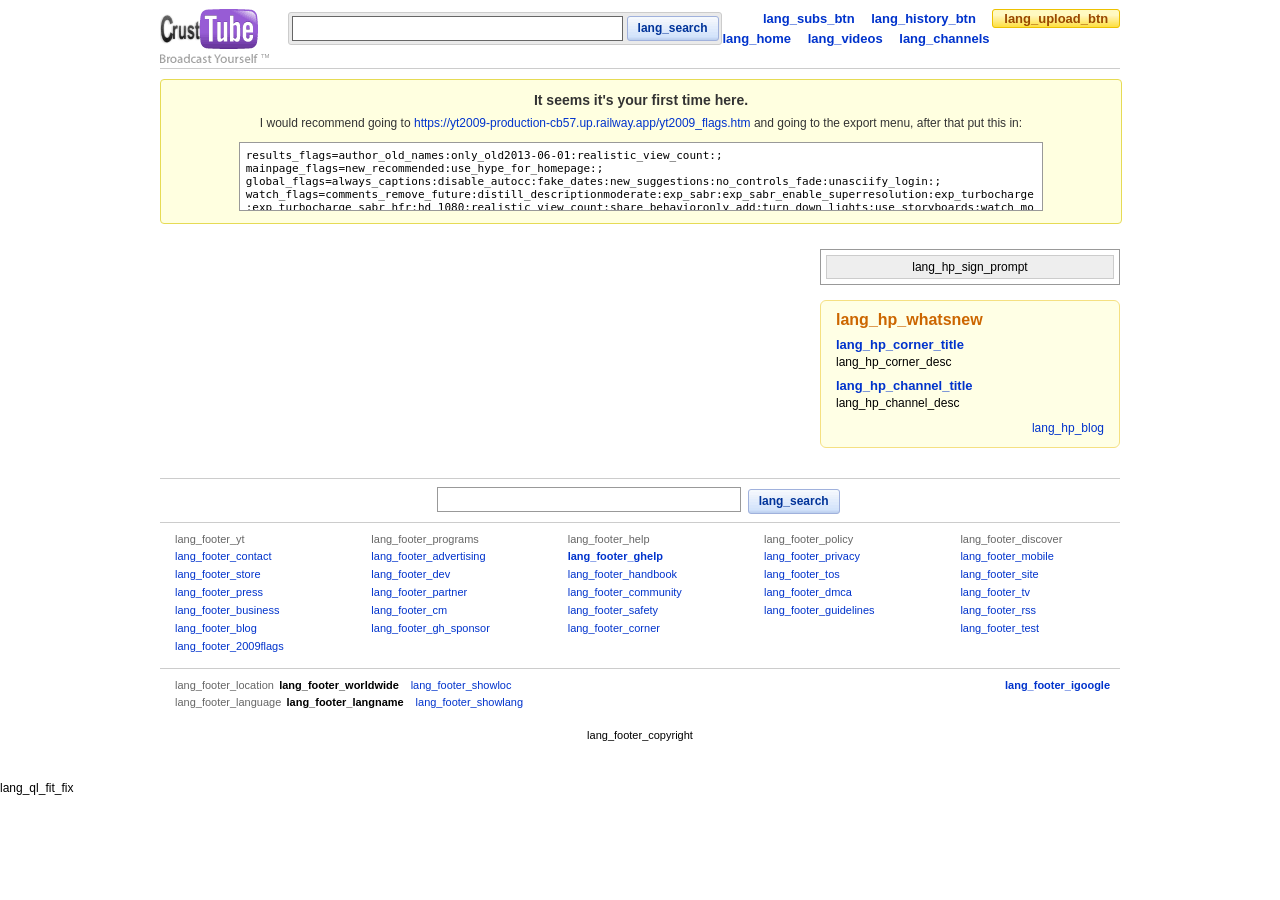
==== index.htm @ a9fcca48 "Testing a GUI" ====
<!DOCTYPE HTML PUBLIC "-//W3C//DTD HTML 4.01 Transitional//EN" "http://www.w3.org/TR/1999/REC-html401-19991224/loose.dtd">
<html lang="en">

<head>
    <title>yt2009_pagetitle</title>

    <link id="www-core-css" rel="stylesheet" href="/www-core-vfl122413.css">
    <link rel="stylesheet" href="/assets/site-assets/search-suggestions.css">

    <style>
        #feed_top_videos-content .video-time {
            margin-top: -25px !important;
        }
        #feedmodule-REC .video-time,
        #feedmodule-FRI .video-time,
        #feedmodule-GEO .video-time,
        #feedmodule-SUB .video-time {
            margin-top: -16px !important;
        }
        #feedmodule-REC .quicklist-inlist {
            margin-top: -29px;
        }
        .yt2009_f {
            height: 75px;
        }
        .yt2009_f img {
            width: 120px;
        }
        .v220WrapperInner img {
            margin-top: -15px
        }
        .yt2009-side-icon {
            margin-right: 10px;
            float: left;
            margin-top: -2px;
        }
        .feedmodule-sm-wrapper {
            margin-bottom: 0px !important;
        }
        .opt-pane {
            border: 1px #ccc solid;
            background-color: #f4f4f4;
            margin: 4px 6px;
            padding: 5px 10px;
        }
        .opt-edit {
            float: left;
        }
        .opt-close {
            float: right;
        }
        .opt-loading-msg {
            margin-left: 190px;
        }
        .opt-main {
            padding: 5px 5px;
            font-weight: bold;
        }
        .opt-val {
            padding: 0px 10px;
        }
        .btn-listview-off {
            background: transparent url(/assets/site-assets/mmimgs-vfl38740.gif) no-repeat scroll -24px -95px;
            height: 20px;
            width: 24px;
            cursor: pointer;
        }
        .btn-gridview-off {
            background: transparent url(/assets/site-assets/mmimgs-vfl38740.gif) no-repeat scroll -48px -95px;
            height: 20px;
            width: 24px;
            cursor: pointer;
        }
        .btn-gridview-on {
            background: transparent url(/assets/site-assets/mmimgs-vfl38740.gif) no-repeat scroll -48px -115px;
            height: 20px;
            width: 24px;
            border-top-right-radius: 5px;
            border-bottom-right-radius: 5px;
            cursor: pointer;
        }
        .btn-listview-on {
            background: transparent url(/assets/site-assets/mmimgs-vfl38740.gif) no-repeat scroll -24px -115px;
            height: 20px;
            width: 24px;
            border-top-left-radius: 5px;
            border-bottom-left-radius: 5px;
            cursor: pointer;
        }
        #REC-feedmodule-body .result-label {
            display: none;
        }
        #REC-feedmodule-body.list-view .video-time {
            margin-top: -21px !important
        }
        #REC-feedmodule-body.list-view .video-long-title {
            position: relative;
            top: 4px;
        }
        #REC-feedmodule-body.list-view .video-facets {
            margin-top: -4px;
        }
        .video-short-title {
            line-height: 1.2;
        }
    </style>
</head>

<body class="date-20091116 en_US is-english">
    <form name="logoutForm" method="post" action="/">
        <input type="hidden" name="action_logout" value="1">
    </form>
    <div id="page" class="">
    </div>
    <div id="masthead-container">
        <div id="masthead" class="">
            <a href="/">
                <button id="logo" class="master-sprite" title="" onclick="window.top.location.href='/'; return false;"></button>
            </a>
            <div id="masthead-search">
                <form autocomplete="off" class="search-form" action="/results" method="get" name="searchForm">
                    <input id="masthead-search-term" class="search-term" name="search_query" type="text" tabindex="1" value="" maxlength="128">
                    <input id="search-type-masthead" name="search_type" type="hidden" value="">
                    <a class="yt-button yt-button-primary" id="" style="" href="#" onclick="document['searchForm'].submit()"><span>lang_search</span></a>

                </form>

            </div>
            <div id="masthead-utility">
                </div>
            <div id="masthead-nav-user">
                <a href="/watch_queue" id="quicklist-nav" style="background-color: rgb(255, 255, 255);" class="hid">lang_quicklist (<span id="quicklist-nav-count">?</span>)</a>
                <a href="/my_subscriptions?masthead=1">lang_subs_btn</a>
                <a href="/my_history">lang_history_btn</a>
                <a class="yt-button yt-button-urgent yt-button-short" id="" style="" href="/my_videos_upload"><span>lang_upload_btn</span></a>
            </div>
            <div id="masthead-nav-main">
                <a href="/">lang_home</a>
                <a href="/videos">lang_videos</a>
                <a href="/channels">lang_channels</a>
            </div>
            <div id="masthead-end"></div>

        </div>
    </div>
    <div id="baseDiv" class="date-20091116 video-info ">
        
        <div id="first-time-notice" style="background-color: #ffffe0; border: 1px solid #e6db55; padding: 12px 15px; margin: 10px auto 20px auto; width: 930px; font-size: 12px; color: #333; text-align: center; border-radius: 4px;">
            <div style="font-size: 14px; font-weight: bold; margin-bottom: 8px;">It seems it's your first time here.</div>
            <div style="margin-bottom: 12px;">
                I would recommend going to <a href="https://yt2009-production-cb57.up.railway.app/yt2009_flags.htm" style="color: #03c; text-decoration: none;">https://yt2009-production-cb57.up.railway.app/yt2009_flags.htm</a> and going to the export menu, after that put this in:
            </div>
            <div>
                <textarea readonly onclick="this.select();" style="width: 85%; height: 55px; font-family: monospace; font-size: 11px; padding: 6px; border: 1px solid #999; background-color: #fff; resize: none;" title="Click to select all">results_flags=author_old_names:only_old2013-06-01:realistic_view_count:; mainpage_flags=new_recommended:use_hype_for_homepage:; global_flags=always_captions:disable_autocc:fake_dates:new_suggestions:no_controls_fade:unasciify_login:; watch_flags=comments_remove_future:distill_descriptionmoderate:exp_sabr:exp_sabr_enable_superresolution:exp_turbocharge:exp_turbocharge_sabr_hfr:hd_1080:realistic_view_count:share_behavioronly_add:turn_down_lights:use_storyboards:watch_modern_features:wayback_featuresall:; channel_flags=disable_old_banners:no_community:only_old2013-06-01:realistic_view_count:show_times:;&nbsp;</textarea>
            </div>
        </div>

        <div id="masthead_child_div"></div>

        <div id="homepage-main-content" class="homepage-non-interactive">
            <div id="dragdrop" style="overflow: hidden; clear: both;">

                <div id="iyt-add-remove-module-div" class="hid yt2009-login-only-box">
                    <div class="iyt-add-remove-module">
                        <span class="master-sprite img-php-add-remove-button iyt-add-remove-module-icon"></span>
                        <a href="/account#customize/homepage">Add / Remove Modules</a>
                    </div>
                </div>

                </div>

            <div class="main-spacer-bottom"></div>
        </div> <div id="homepage-side-content" class="">

            <div id="iyt-login-suggest-side-box" class="homepage-side-block">
                <div style="border: 1px solid rgb(153, 153, 153); padding: 5px;">
                    <div style="border: 1px solid rgb(204, 204, 204); padding: 4px; background: #eee; text-align: center;">
                        lang_hp_sign_prompt
                    </div>
                </div>
            </div>

            <div class="clear"></div>

            <div class="homepage-side-block">
                <div id="homepage-whats-new-block">
                    <div class="side-announcement-box yt-rounded">
                        <div class="homepage-whats-new-content">
                            <div class="homepage-block-heading">lang_hp_whatsnew</div>
                            <div class="clear"></div>
                            <div class="homepage-whatsnew-entry">
                                <div class="homepage-whatsnew-entry-title">
                                    <a href="/t/creators_corner">lang_hp_corner_title</a>
                                </div>
                                <div class="homepage-whatsnew-text">lang_hp_corner_desc</div>
                            </div>
                            <div class="clear"></div>
                            <div class="homepage-whatsnew-entry">
                                <div class="homepage-whatsnew-entry-title">
                                    <a href="http://youtube-global.blogspot.com/">lang_hp_channel_title</a>
                                </div>
                                <div class="homepage-whatsnew-text">lang_hp_channel_desc</div>
                            </div>
                            <div class="clear"></div>

                            <div class="alignR" style="padding-top: 5px;">
                                <a href="http://youtube-global.blogspot.com/">lang_hp_blog</a>
                            </div>
                            <div style="font-size: 1px; height: 1px;"><br /></div>
                        </div>

                        <div class="spacer">&nbsp;</div>
                    </div>
                </div>

            </div>
        </div> <div class="clear"></div>

        <div id="promos" class="clear">

        </div>
        <div id="footer">
            <div class="search">
                <form autocomplete="off" class="search-form" action="/results" method="get" name="footer-search-form">
                    <input id="footer-search-term" class="search-term" name="search_query" type="text" value="" maxlength="128">
                    <input id="search-type-footer" name="search_type" type="hidden" value="">
                    <a class="yt-button yt-button-primary" id="" style="" href="#" onclick="document['footer-search-form'].submit();"><span>lang_search</span></a>

                </form>

            </div>
            <div class="links">
                <table cellpadding="0" cellspacing="0">
                    <tr>
                        <th>lang_footer_yt</th>
                        <th>lang_footer_programs</th>
                        <th>lang_footer_help</th>
                        <th>lang_footer_policy</th>
                        <th>lang_footer_discover</th>
                    </tr>
                    <tr>
                        <td><a href="/t/contact_us">lang_footer_contact</a></td>
                        <td><a href="/t/advertising">lang_footer_advertising</a></td>
                        <td><strong><a href="http://www.google.com/support/youtube/bin/static.py?page=start.cs&amp;hl=en-US">lang_footer_ghelp</a></strong></td>
                        <td><a href="/t/privacy">lang_footer_privacy</a></td>
                        <td><a href="/mobile">lang_footer_mobile</a></td>
                    </tr>
                    <tr>
                        <td><a href="http://www.googlestore.com/youtube">lang_footer_store</a></td>
                        <td><a href="http://code.google.com/apis/youtube/overview.html">lang_footer_dev</a></td>
                        <td><a href="/t/yt_handbook_home">lang_footer_handbook</a></td>
                        <td><a href="/t/terms">lang_footer_tos</a></td>
                        <td><a href="/youtubeonyoursite">lang_footer_site</a></td>
                    </tr>
                    <tr>
                        <td><a href="/press_room">lang_footer_press</a></td>
                        <td><a href="/partners">lang_footer_partner</a></td>
                        <td><a href="http://www.google.com/support/forum/p/youtube?hl=en">lang_footer_community</a></td>
                        <td><a href="/t/dmca_policy">lang_footer_dmca</a></td>
                        <td><a href="/youtubeonyourtv">lang_footer_tv</a></td>
                    </tr>
                    <tr>
                        <td><a href="http://ytbizblog.blogspot.com/">lang_footer_business</a></td>
                        <td><a href="/t/content_management">lang_footer_cm</a></td>
                        <td><a href="http://www.google.com/support/youtube/bin/request.py?contact_type=abuse&amp;hl=en-US">lang_footer_safety</a></td>
                        <td><a href="/t/community_guidelines">lang_footer_guidelines</a></td>
                        <td><a href="/t/rss_feeds">lang_footer_rss</a></td>
                    </tr>
                    <tr>
                        <td><a href="/blog">lang_footer_blog</a></td>
                        <td><a href="https://github.com/sponsors/ftde0" target="_blank">lang_footer_gh_sponsor</a></td>
                        <td><a href="/t/creators_corner">lang_footer_corner</a></td>
                        <td></td>
                        <td><a href="/testtube">lang_footer_test</a></td>
                    </tr>
                    <tr>
                        <td><a href="/yt2009_flags.htm">lang_footer_2009flags</a></td>
                        <td></td>
                        <td></td>
                        <td></td>
                        <td></td>
                    </tr>
                </table>
            </div>
            <div class="region-and-language-pickers">
                <div class="google-home">
                    <a href="http://www.google.com/webmasters/igoogle/youtube.html">lang_footer_igoogle</a>
                </div>
                <div class="region-picker-box">
                    <span class="region-label">lang_footer_location</span>
                    <strong class="region-title">lang_footer_worldwide</strong>
                    <a href="#" onclick="yt.www.masthead.loadPicker('region-picker'); return false;">lang_footer_showloc</a>
                    <div id="region-picker-container">
                        <div id="region-picker-loading" style="display: none">Loading...</div>
                    </div>
                </div>

                <div class="language-picker-box">
                    <span class="language-label">lang_footer_language</span>
                    <strong class="language-title">lang_footer_langname</strong>
                    <a href="#" onclick="yt.www.masthead.loadPicker('language-picker'); return false;">lang_footer_showlang</a>
                    <div id="language-picker-container">
                        <div id="language-picker-loading" style="display: none">Loading...</div>
                    </div>
                </div>

            </div>

        </div>
        <div id="copyright">
            lang_footer_copyright
        </div>

        </div>
    <div>

    </div>
    <a name="pageBottom"></a>
    <script src="/assets/site-assets/yt2009quicklist.js"></script>
    lang_ql_fit_fix
    <script src="/assets/site-assets/yt2009homepage.js"></script>
    <script src="/assets/site-assets/yt2009langpicker.js"></script>
    <script src="/assets/site-assets/search-suggestions.js"></script>
</body>

</html>
---- www-core-vfl122413.css ----
html,
body,
div,
span,
img,
applet,
embed,
canvas,
object,
iframe,
h1,
h2,
h3,
h4,
h5,
h6,
p,
blockquote,
pre,
a,
abbr,
acronym,
address,
big,
cite,
code,
del,
dfn,
em,
font,
ins,
kbd,
q,
samp,
small,
strike,
strong,
sub,
sup,
tt,
var,
b,
u,
i,
s,
center,
dl,
dt,
dd,
ol,
ul,
li,
fieldset,
form,
label,
legend,
button,
table,
caption,
tbody,
tfoot,
thead,
tr,
th,
td {
  margin: 0;
  padding: 0;
  border: 0;
  outline: 0;
  font-size: 100%;
  background: transparent
}

body {
  line-height: 1
}

ol,
ul {
  list-style: none
}

blockquote,
q {
  quotes: none
}

blockquote:before,
blockquote:after,
q:before,
q:after {
  content: '';
  content: none
}

ins {
  text-decoration: none
}

del {
  text-decoration: line-through
}

table {
  border-collapse: collapse;
  border-spacing: 0
}

html {
  height: 100%
}

body {
  height: 100%;
  background: #fff
}

body,
input,
textarea {
  font: 12px Arial, sans-serif
}

a {
  color: #03c;
  text-decoration: none
}

a:hover {
  text-decoration: underline
}

h1,
h2,
h3,
h4,
h5,
h6 {
  font-weight: bold
}

h1 {
  font-size: 1.5833em
}

h2 {
  font-size: 1.3333em
}

h3 {
  font-size: 1.1666em
}

h5,
h6 {
  font-size: .8333em
}

dt {
  font-weight: bold
}

.master-sprite {
  background: transparent url(modified.png) repeat-x scroll 0 0;
  border: 0;
  padding: 0;
  cursor: hand;
  cursor: pointer
}

.master-sprite::-moz-focus-inner {
  border: 0
}

#masthead #logo {
  width: 110px;
  height: 54px;
  background-position: 0 0
}

.active-sharing-off {
  width: 13px;
  height: 14px;
  background-position: 0 -58px
}

.active-sharing-on {
  width: 13px;
  height: 14px;
  background: transparent url(active_sharing_on-vfl70992.png) no-repeat scroll 0 0
}

.chrome-icon {
  width: 24px;
  height: 22px;
  background-position: 0 -96px;
  margin: 5px 0 5px 5px;
  display: block;
  float: left
}

.QLIconImg {
  background-position: 0 -364px
}

.QLIconImgOver {
  background-position: -25px -364px
}

button.rating {
  border: 0;
  padding: 0;
  margin: 0;
  font-size: 11px
}

button.ratingVS {
  width: 60px;
  height: 14px;
  vertical-align: top;
  cursor: default
}

button.ratingVS-0\.0 {
  background-position: -60px -381px
}

button.ratingVS-0\.5 {
  background-position: -48px -397px
}

button.ratingVS-1\.0 {
  background-position: -48px -381px
}

button.ratingVS-1\.5 {
  background-position: -36px -397px
}

button.ratingVS-2\.0 {
  background-position: -36px -381px
}

button.ratingVS-2\.5 {
  background-position: -24px -397px
}

button.ratingVS-3\.0 {
  background-position: -24px -381px
}

button.ratingVS-3\.5 {
  background-position: -12px -397px
}

button.ratingVS-4\.0 {
  background-position: -12px -381px
}

button.ratingVS-4\.5 {
  background-position: 0 -397px
}

button.ratingVS-5\.0 {
  background-position: 0 -381px
}

button.ratingVS-transparent {
  background-color: transparent
}

.ratingCapsVS-left,
.ratingCapsVS-right {
  width: 2px;
  height: 16px;
  vertical-align: top;
  cursor: default
}

.ratingCapsVS-left {
  background-position: -109px -395px
}

.ratingCapsVS-right {
  background-position: -111px -395px
}

button.ratingCapsVS {
  width: 60px;
  height: 16px;
  vertical-align: top;
  background: white url(modified.png);
  cursor: default
}

button.ratingCapsVS-0\.0 {
  background-position: -60px -379px
}

button.ratingCapsVS-0\.5 {
  background-position: -48px -395px
}

button.ratingCapsVS-1\.0 {
  background-position: -48px -379px
}

button.ratingCapsVS-1\.5 {
  background-position: -36px -395px
}

button.ratingCapsVS-2\.0 {
  background-position: -36px -379px
}

button.ratingCapsVS-2\.5 {
  background-position: -24px -395px
}

button.ratingCapsVS-3\.0 {
  background-position: -24px -379px
}

button.ratingCapsVS-3\.5 {
  background-position: -12px -395px
}

button.ratingCapsVS-4\.0 {
  background-position: -12px -379px
}

button.ratingCapsVS-4\.5 {
  background-position: 0 -395px
}

button.ratingCapsVS-5\.0 {
  background-position: 0 -379px
}

.ratingCapsL-left,
.ratingCapsL-right {
  width: 7px;
  height: 15px;
  vertical-align: top
}

.ratingCapsL-left {
  background-position: -134px -426px
}

.ratingCapsL-right {
  background-position: -142px -426px
}

button.ratingL,
button.ratingCapsL {
  width: 75px;
  height: 15px;
  vertical-align: top;
  background: white url(modified.png)
}

button.ratingL-0\.0,
button.ratingCapsL-0\.0 {
  background-position: -75px -411px
}

button.ratingL-0\.5,
button.ratingCapsL-0\.5 {
  background-position: -60px -426px
}

button.ratingL-1\.0,
button.ratingCapsL-1\.0 {
  background-position: -60px -411px
}

button.ratingL-1\.5,
button.ratingCapsL-1\.5 {
  background-position: -45px -426px
}

button.ratingL-2\.0,
button.ratingCapsL-2\.0 {
  background-position: -45px -411px
}

button.ratingL-2\.5,
button.ratingCapsL-2\.5 {
  background-position: -30px -426px
}

button.ratingL-3\.0,
button.ratingCapsL-3\.0 {
  background-position: -30px -411px
}

button.ratingL-3\.5,
button.ratingCapsL-3\.5 {
  background-position: -15px -426px
}

button.ratingL-4\.0,
button.ratingCapsL-4\.0 {
  background-position: -15px -411px
}

button.ratingL-4\.5,
button.ratingCapsL-4\.5 {
  background-position: 0 -426px
}

button.ratingL-5\.0,
button.ratingCapsL-5\.0 {
  background-position: 0 -411px
}

.icn_star_full_large,
.icn_star_half_large,
.icn_star_empty_large {
  width: 15px;
  height: 15px
}

.icn_star_full_large {
  background-position: -45px -426px
}

.icn_star_half_large {
  background-position: -60px -426px
}

.icn_star_empty_large {
  background-position: -75px -426px
}

.img-general-messages {
  background-position: 0 -736px;
  height: 19px;
  width: 14px
}

.img-star-general-messages {
  background-position: -14px -736px;
  height: 19px;
  width: 21px
}

.img-friend-invites,
.img-subscribers,
.img-viewers {
  background-position: -35px -736px;
  height: 19px;
  width: 10px
}

.img-star-friend-invites,
.img-star-subscribers,
.img-star-viewers {
  background-position: -45px -736px;
  height: 19px;
  width: 19px
}

.img-received-videos {
  background-position: -64px -736px;
  height: 19px;
  width: 14px
}

.img-star-received-videos {
  background-position: -78px -736px;
  height: 19px;
  width: 21px
}

.img-comments,
.img-channel-comments {
  background-position: -99px -736px;
  height: 19px;
  width: 14px
}

.img-star-comments,
.img-star-channel-comments {
  background-position: -113px -736px;
  height: 19px;
  width: 21px
}

.img-video-responses {
  background-position: -134px -736px;
  height: 19px;
  width: 14px
}

.img-star-video-responses {
  background-position: -148px -736px;
  height: 19px;
  width: 21px
}

#masthead-container {
  margin: 0 auto .8333em;
  border-bottom: 1px solid #ccc
}

#masthead {
  margin: 0 auto;
  padding: 0.69231em 0 0.38462em;
  font-size: 1.0833em
}

#masthead #logo {
  display: block;
  float: left;
  margin: 0 18px 0 0
}

#masthead-search {
  float: left;
  padding: 0.15385em 0.23077em;
  margin: 0.23077em 0 0 0;
  line-height: 2.07692em;
  white-space: nowrap;
  background: #eaeaea;
  border: 1px solid #ccc;
  -moz-border-radius: 3px;
  -webkit-border-radius: 3px;
  border-radius: 3px
}

#masthead-qr {
  float: left;
  margin-top: 0.23077em;
}

#masthead-utility {
  line-height: 3em;
  text-align: right
}

#masthead-nav-main,
#masthead-nav-user {
  line-height: 1.53846em;
  font-weight: bold
}

#masthead-nav-main {
  padding-left: 0.23077em;
  *margin-top: 2px;
}

#masthead-nav-user {
  float: right;
  text-align: right
}

#masthead-nav-main a {
  margin: 0 1em 0 0
}

#masthead-nav-user a {
  margin: 0 0 0 1em
}

#masthead-end {
  clear: both;
  height: 0;
  font-size: 1px;
}

#masthead .search-form {
  position: relative;
}

#masthead .search-term {
  font-size: 100% !important;
  border: 1px solid #999;
  padding: 4px 1px 1px 1px;
  width: 25em;
  height: 1.38462em;
  vertical-align: top
}

#masthead .search-term {
  padding-left: 2px;
  padding-right: 2px;
  margin-top: 1px;
  margin-bottom: 1px;
  border-color: #666
}

#masthead .search-term-focus {
  border: 2px solid #bbdafd !important;
  padding-left: 1px;
  padding-right: 1px;
  margin-top: 0;
  margin-bottom: 0
}

#masthead .search-form .yt-button {
  margin: .0833em 0;
  font-size: 0.92308em;
  vertical-align: top;
  zoom: 1;
}

#masthead .search-form .yt-menubutton button {
  vertical-align: top
}

#masthead .search-form .yt-menubutton-menu {
  top: 1.38462em;
  left: 0;
  line-height: 1
}

.utility-item {
  margin-left: 1em;
  zoom: 1;
}

.utility-joiner {
  margin: 0 0.5em
}

.utility-item .yt-menulink-primary .yt-menulink-arr {
  padding-right: 13px;
  background-position: -137px center
}

.utility-item .yt-menulink-menu {
  line-height: 1
}

.yt-button,
a.yt-button {
  padding: 0 .8333em;
  margin: 0 .25em;
  white-space: nowrap;
  text-decoration: none;
  color: #000;
  background: #d8d8d8 url(modified.png) repeat-x center -802px;
  border: 1px solid #999;
  -webkit-border-radius: 3px;
  border-radius: 3px;
  cursor: pointer;
  display: -moz-inline-box;
  display: inline-block;
  *display: inline
}

html>body .yt-button,
tt:-moz-any-link,
tt:default {
  -moz-border-radius: 3px
}

.yt-button span {
  white-space: normal;
  line-height: 1.9166em;
  height: 1.9166em;
  *display: inline-block
}

html>body .yt-button span,
tt:-moz-any-link {
  padding-top: .3333em;
  line-height: 1.75em
}

html>body .yt-button span,
tt:-moz-any-link,
tt:default {
  padding-top: 0;
  line-height: 1.9166em
}

*:first-child+html .yt-button span {
  padding-top: 0;
  line-height: 1.75em
}

.yt-button img,
.yt-button button {
  vertical-align: top;
  height: 1.9166em;
  width: 20px;
  margin: 0;
  padding: 0;
  border: 0 solid transparent;
  cursor: pointer
}

* html .yt-button img {
  height: 1.8333em;
  vertical-align: bottom
}

* html .yt-button button {
  height: 1.8333em;
  vertical-align: bottom
}

*:first-child+html .yt-button img {
  height: 1.8333em;
  vertical-align: bottom
}

*:first-child+html .yt-button button {
  height: 1.8333em;
  vertical-align: bottom
}

.yt-menubutton,
.yt-menulink {
  position: relative;
  z-index: 98;
  text-decoration: none;
  white-space: nowrap
}

.yt-menubutton .yt-menubutton-btn {
  margin-right: 0;
  vertical-align: middle;
  -moz-border-radius-topright: 0;
  -moz-border-radius-bottomright: 0;
  -webkit-border-top-right-radius: 0;
  -webkit-border-bottom-right-radius: 0;
  border-top-right-radius: 0;
  border-bottom-right-radius: 0
}

.yt-menubutton .yt-menubutton-arr {
  padding-left: 0;
  padding-right: .4166em;
  margin-left: 0;
  vertical-align: middle;
  -moz-border-radius-topleft: 0;
  -moz-border-radius-bottomleft: 0;
  -webkit-border-top-left-radius: 0;
  -webkit-border-bottom-left-radius: 0;
  border-top-left-radius: 0;
  border-bottom-left-radius: 0;
  border-left-width: 0
}

.yt-menulink .yt-menulink-btn {
  display: inline;
  margin: 0 0 0 .25em;
  padding: 0;
  border: none;
  background: none;
  color: #000
}

.yt-menulink .yt-menulink-arr {
  margin: 0 .25em 0 0;
  padding-right: 15px;
  zoom: 1;
}

.yt-menubutton .yt-menubutton-btn span {
  white-space: nowrap
}

.yt-menubutton .yt-menubutton-arr span {
  white-space: nowrap;
  width: .0833em
}

.yt-menubutton .yt-menubutton-arr img,
.yt-menubutton .yt-menubutton-arr button {
  border-left: 1px solid #fff
}

* html .yt-menubutton .yt-menubutton-arr button {
  border-left: none
}

*:first-child+html .yt-menubutton .yt-menubutton-arr button {
  border-left: none
}

.yt-menubutton-menu,
.yt-menulink-menu {
  position: absolute;
  top: 1.5em;
  left: .25em;
  z-index: 99;
  min-width: 100%;
  border: 1px solid #999;
  visibility: hidden
}

.yt-menulink-menu {
  top: 1em
}

* html .yt-menubutton-menu {
  width: 10em;
  top: 1.8333em;
  visibility: visible;
  display: none;
  white-space: normal
}

* html .yt-menulink-menu {
  width: 10em;
  visibility: visible;
  display: none;
  white-space: normal
}

*:first-child+html .yt-menubutton-menu {
  top: 1.8333em
}

.yt-menubutton-menu,
.yt-menubutton-menu li,
.yt-menulink-menu,
.yt-menulink-menu li {
  margin: 0;
  padding: 0;
  list-style: none
}

.yt-menubutton-menu,
.yt-menulink-menu {
  background: #ccc
}

.yt-menubutton-menu li:first-child,
.yt-menulink-menu li:first-child {
  margin-top: 0
}

.yt-menubutton-menu li,
.yt-menulink-menu li {
  margin-top: 1px
}

.yt-menubutton-menu li a,
.yt-menulink-menu li a {
  display: block;
  padding: .4166em .6666em;
  color: #000;
  background: #eee
}

.yt-menulink-menu li a {
  color: #000
}

* html .yt-menubutton-menu li a {
  height: 1%
}

* html .yt-menulink-menu li a {
  height: 1%
}

.yt-button-primary,
a.yt-button-primary {
  font-weight: bold;
  color: #039;
  background: #c6d7f3 url(modified.png) repeat-x center -1602px;
  border-color: #a0b1dc
}

.yt-menulink-primary .yt-button-primary {
  color: #03c
}

.yt-button-urgent,
a.yt-button-urgent {
  font-weight: bold;
  color: #994800;
  background: #fed81c url(modified.png) repeat-x center -2202px;
  border-color: #ecc101
}

.yt-menulink-urgent .yt-button-urgent {
  color: #994800
}

.yt-menubutton-primary .yt-menubutton-menu,
.yt-menulink-primary .yt-menulink-menu {
  border-color: #a0b1dc;
  background-color: #d9e1f2
}

.yt-menubutton-primary .yt-menubutton-menu li a {
  color: #039;
  background: #ecf1fa
}

.yt-menulink-primary .yt-menulink-menu li a {
  color: #03c;
  background: #ecf1fa
}

.yt-menubutton-urgent .yt-menubutton-menu,
.yt-menulink-urgent .yt-menulink-menu {
  border-color: #ecc101;
  background-color: #ffeb81
}

.yt-menubutton-urgent .yt-menubutton-menu li a {
  color: #994800;
  background: #ffc
}

.yt-menulink-urgent .yt-menulink-menu li a {
  color: #994800;
  background: #ffc
}

.yt-button-short span {
  line-height: 1.5em;
  height: 1.5em
}

html>body .yt-button-short span {
  padding-top: 0;
  line-height: 1.5em
}

*:first-child+html .yt-button-short span {
  padding-top: 0;
  line-height: 1.5em
}

.yt-button:hover,
.yt-menubutton:hover,
.yt-menulink:hover {
  text-decoration: none
}

.yt-button:hover span,
.yt-menubutton:hover .yt-button span,
.yt-menulink:hover .yt-menulink-btn {
  text-decoration: underline
}

.yt-button:hover,
.yt-menubutton:hover .yt-button {
  background-position: center -1002px
}

.yt-button-primary:hover,
.yt-menubutton-primary:hover .yt-menubutton-btn {
  background-position: center -1802px
}

.yt-button-urgent:hover,
.yt-menubutton-urgent:hover .yt-menubutton-btn {
  background-position: center -2402px
}

.yt-menubutton:hover .yt-menubutton-arr {
  background-position: center -1202px
}

.yt-menubutton-primary:hover .yt-menubutton-arr {
  background-position: center -2002px
}

.yt-menubutton-urgent:hover .yt-menubutton-arr {
  background-position: center -2602px
}

.yt-menubutton:hover .yt-menubutton-arr img,
.yt-menubutton:hover .yt-menubutton-arr button {
  border-left-color: transparent
}

.yt-menubutton:hover .yt-menubutton-menu,
.yt-menulink:hover .yt-menulink-menu {
  visibility: visible
}

.yt-menubutton-menu li a:hover,
.yt-menubutton-primary .yt-menubutton-menu li a:hover,
.yt-menulink-menu li a:hover,
.yt-menulink-primary .yt-menulink-menu li a:hover {
  background: #fff
}

* html .yt-menubutton-hover .yt-menubutton-btn {
  background-position: center -1002px !important
}

* html .yt-menubutton-hover .yt-menubutton-arr {
  background-position: center -1202px !important
}

* html .yt-menubutton-primary-hover .yt-menubutton-btn {
  background-position: center -1802px !important
}

* html .yt-menubutton-primary-hover .yt-menubutton-arr {
  background-position: center -2002px !important
}

* html .yt-menubutton-urgent-hover .yt-menubutton-btn {
  background-position: center -2402px !important
}

* html .yt-menubutton-urgent-hover .yt-menubutton-arr {
  background-position: center -2602px !important
}

* html .yt-menubutton-hover .yt-menubutton-menu,
* html .yt-menubutton-primary-hover .yt-menubutton-menu,
* html .yt-menubutton-urgent-hover .yt-menubutton-menu {
  display: block
}

* html .yt-menulink-hover .yt-menulink-menu,
* html .yt-menulink-primary-hover .yt-menulink-menu,
* html .yt-menulink-urgent-hover .yt-menulink-menu {
  display: block
}

.yt-menubutton .yt-menubutton-arr img,
.yt-menubutton .yt-menubutton-arr button {
  background: url(modified.png) no-repeat 0 center
}

.yt-menubutton-primary .yt-menubutton-arr img,
.yt-menubutton-primary .yt-menubutton-arr button {
  background: url(modified.png) no-repeat -40px center
}

.yt-menubutton-urgent .yt-menubutton-arr img,
.yt-menubutton-urgent .yt-menubutton-arr button {
  background: url(modified.png) no-repeat -80px center
}

.yt-menubutton:hover .yt-menubutton-arr img,
.yt-menubutton:hover .yt-menubutton-arr button {
  background-position: -20px center
}

.yt-menubutton-primary:hover .yt-menubutton-arr img,
.yt-menubutton-primary:hover .yt-menubutton-arr button {
  background-position: -60px center
}

.yt-menubutton-urgent:hover .yt-menubutton-arr img,
.yt-menubutton-urgent:hover .yt-menubutton-arr button {
  background-position: -100px center
}

.yt-menulink .yt-menulink-arr {
  background: url(modified.png) no-repeat -120px center
}

.yt-menulink-primary .yt-menulink-arr {
  background: url(modified.png) no-repeat -135px center
}

.yt-menulink-urgent .yt-menulink-arr {
  background: url(modified.png) no-repeat -150px center
}

* html .yt-menubutton-hover .yt-menubutton-arr img,
* html .yt-menubutton-hover .yt-menubutton-arr button {
  background-position: -20px center !important
}

* html .yt-menubutton-primary-hover .yt-menubutton-arr img,
* html .yt-menubutton-primary-hover .yt-menubutton-arr button {
  background-position: -60px center !important
}

* html .yt-menubutton-urgent-hover .yt-menubutton-arr img,
* html .yt-menubutton-urgent-hover .yt-menubutton-arr button {
  background-position: -100px center !important
}

* html .yt-menulink-hover .yt-menulink-arr {
  background-position: -120px center !important
}

* html .yt-menulink-primary-hover .yt-menulink-arr {
  background-position: -135px center !important
}

* html .yt-menulink-urgent-hover .yt-menulink-arr {
  background-position: -150px center !important
}

.yt-button-disabled,
a.yt-button-disabled {
  color: #000;
  background: #d8d8d8 url(modified.png) repeat-x center -802px;
  border-color: #999;
  font-weight: normal;
  cursor: default;
  -moz-opacity: 0.5;
  -webkit-opacity: 0.5;
  opacity: 0.5;
  -ms-filter: "progid:DXImageTransform.Microsoft.Alpha(Opacity=50)";
  filter: progid:DXImageTransform.Microsoft.Alpha(Opacity=50);
  zoom: 1
}

.yt-button-disabled:hover {
  background-position: center -802px
}

.yt-button-disabled:hover span {
  text-decoration: none
}

.yt-button .yt-button-icon-add {
  background: url(/assets/site-assets/button_icons-vfl72305.png) no-repeat 0 center
}

.yt-button-primary .yt-button-icon-add {
  background: url(/assets/site-assets/button_icons-vfl72305.png) no-repeat -20px center
}

.yt-button .yt-button-icon-delete {
  background: url(/assets/site-assets/button_icons-vfl72305.png) no-repeat -60px center
}

.yt-button-primary .yt-button-icon-delete {
  background: url(/assets/site-assets/button_icons-vfl72305.png) no-repeat -80px center
}

.yt-button .yt-button-icon-edit {
  background: url(/assets/site-assets/button_icons-vfl72305.png) no-repeat -120px center
}

.yt-button-primary .yt-button-icon-edit {
  background: url(/assets/site-assets/button_icons-vfl72305.png) no-repeat -140px center
}

.yt-button .yt-button-icon-mail {
  background: url(/assets/site-assets/button_icons-vfl72305.png) no-repeat -180px center
}

.yt-button-primary .yt-button-icon-mail {
  background: url(/assets/site-assets/button_icons-vfl72305.png) no-repeat -200px center
}

.yt-button-primary .yt-button-icon-play {
  background: url(/assets/site-assets/button_icons-vfl72305.png) no-repeat -260px center
}

#masthead-container,
#masthead {
  width: 960px
}

#masthead-nav-user .yt-button-short span {
  line-height: 1.3333em;
  height: 1.3333em
}

* html #masthead-nav-user .yt-button-short {
  zoom: 1
}

#masthead-utility .utility-item button {
  vertical-align: middle;
  margin-top: -4px
}

#masthead-utility .yt-menulink {
  z-index: 98;
}

#masthead-utility .yt-menulink-btn {
  font-weight: normal
}

#masthead-utility .yt-menulink-menu {
  z-index: 199;
  text-align: left
}

.masthead-safety-mode {
  background: transparent url(safetube_masthead-vfl118079.png) no-repeat right bottom
}

#footer {
  clear: both;
  margin-top: 15px;
  border-top: 1px solid #ccc
}

#footer .search {
  padding: 8px 15px
}

#footer .search-form {
  display: block;
  margin: 0 auto;
  text-align: center
}

#footer .search-term {
  border: 1px solid #999;
  padding: 4px 1px 1px 1px;
  width: 25em;
  height: 1.5em;
  *vertical-align: top;
}

#footer .search-form .yt-button {
  *vertical-align: top;
  zoom: 1;
}

#footer .search-form .yt-menubutton-menu {
  text-align: left
}

#footer .promo {
  font-size: 1.0833em;
  font-weight: bold;
  float: right;
  padding-top: .5833em;
  text-align: center
}

#footer .links {
  font-size: .9166em;
  line-height: 1.18182em;
  border: 1px solid #ccc;
  border-width: 1px 0;
  padding: 10px 10px 10px 15px
}

#footer .links table {
  width: 100%
}

#footer .links tr {
  margin: 0;
  padding: 0
}

#footer .links th {
  color: #666;
  font-weight: normal;
  text-align: left;
  line-height: 1.27273em;
  padding-bottom: 0.27273em;
  white-space: nowrap
}

#footer .links td {
  width: 21%;
  white-space: nowrap;
  margin: 0;
  padding: 0 15px 0.36364em 0;
  line-height: 1.27273em;
}

#footer .links .separator {
  padding-left: 15px
}

#footer .google-home {
  float: right;
  font-weight: bold;
  text-align: center
}

.region-and-language-pickers {
  border: none;
  font-size: .9166em;
  padding: 10px 10px 0 15px
}

.region-picker-box,
.language-picker-box {
  margin-bottom: 0.5em
}

.region-label,
.language-label {
  color: #666
}

.region-title,
.language-title {
  margin: 0 0.8em 0 0.2em
}

#copyright {
  font-size: 11px;
  padding: 15px 0;
  text-align: center
}

#chrome-promo {
  margin-top: 15px
}

#chrome-promo #chrome-link {
  background-color: #ffffe5;
  border: 1px solid #e0e1b7;
  color: #000;
  display: block;
  text-decoration: none;
  line-height: 22px
}

#chrome-promo #chrome-tagline {
  font-size: 14px;
  margin: 5px 0 5px 5px;
  display: block;
  float: left
}

#chrome-promo #chrome-actionline {
  color: #03c;
  font-size: 14px;
  font-weight: bold;
  margin: 5px 0 5px 5px;
  display: block;
  float: left;
  text-decoration: underline
}

code {
  font-family: Courier, "Courier New", monospace;
  font-size: 12px
}

dt {
  padding-bottom: 5px
}

dd {
  padding-bottom: 15px
}

h1,
h2,
h3,
h4,
h5,
h6 {
  margin-top: 5px;
  margin-bottom: 3px
}

hr {
  border: 0;
  border-top: 1px dashed #999;
  height: 1px;
  margin-top: 12px
}

label {
  cursor: pointer;
  cursor: hand
}

#baseDiv {
  position: relative;
  width: 960px;
  margin-left: auto;
  margin-right: auto;
  padding: 0 5px 25px 5px
}

.error {
  font-weight: 700;
  color: #f00
}

.confirmBox,
.errorBox {
  padding: 6px;
  margin-top: 6px;
  margin-bottom: 6px;
  text-align: center;
  font-size: 13px;
  background-color: #cfeeb2
}

.errorBox {
  background-color: #ffaeae
}

.highlight,
.success {
  font-size: 14px;
  font-weight: 700;
  color: #333
}

.highlightBox {
  text-align: center;
  margin-top: 3px;
  font-size: 14px
}

.smallText {
  font-size: 11px
}

.largeText {
  font-size: 14px
}

.bold {
  font-weight: bold
}

.label {
  font-weight: bold;
  color: #333
}

.grayText {
  color: #666
}

.nowrap {
  white-space: nowrap
}

.hLink {
  text-decoration: none
}

.hLink:hover {
  text-decoration: underline
}

.hand {
  cursor: pointer;
  cursor: hand
}

.floatL {
  float: left
}

.floatR {
  float: right
}

.clear {
  clear: both
}

.clearL {
  clear: left
}

.clearR {
  clear: right
}

.spacer {
  clear: both;
  height: 1px;
  font-size: 1px
}

.alignC {
  text-align: center
}

.alignR {
  text-align: right
}

.hid {
  display: none
}

.vimg220,
.vimg128,
.vimg120,
.vimg90,
.vimg50,
.vimgCluster120 {
  -ms-interpolation-mode: bicubic
}

.vimg220 {
  width: 220px;
  height: 164px
}

.vimg128 {
  width: 128px;
  height: 72px
}

.vimg120 {
  width: 120px;
  height: 90px
}

.vimg90 {
  width: 90px;
  height: 70px;
  border: 1px solid #999
}

.vimg50 {
  width: 50px;
  height: 38px;
  border: 1px solid #999
}

.vimgCluster120 {
  width: 116px;
  height: 87px
}

.v220WrapperInner {
  overflow: hidden;
  width: 220px;
  height: 132px;
  border: 1px solid #fff
}

.v220WrapperInner img {
  margin-top: -10px
}

.v220WrapperOuter {
  width: 222px;
  border: 1px solid #999
}

.v128WrapperInner {
  overflow: hidden;
  width: 128px;
  height: 72px;
  border: 1px solid #fff
}

.v120WrapperInner img {
  margin-top: -10px
}

.v128WrapperOuter {
  width: 130px;
  border: 1px solid #999
}

.v120WrapperInner {
  overflow: hidden;
  width: 120px;
  height: 72px;
  border: 1px solid #fff
}

.v120WrapperInner img {
  margin-top: -10px
}

.v120WrapperOuter {
  width: 122px;
  border: 1px solid #999
}

.v90WideEntry {
  font-size: 11px;
  line-height: 14px;
  text-align: left;
  width: 92px
}

.v90WrapperInner {
  overflow: hidden;
  width: 90px;
  height: 54px;
  border: 1px solid #fff
}

.v90WrapperInner img {
  margin-top: -10px
}

.v90WrapperOuter {
  width: 92px;
  border: 1px solid #999
}

.v50WrapperInner {
  overflow: hidden;
  width: 50px;
  height: 30px;
  border: 1px solid #fff
}

.v50WrapperInner img {
  margin-top: -5px
}

.v50WrapperOuter {
  width: 52px;
  border: 1px solid #999
}

.vCluster120WrapperInner {
  overflow: hidden;
  height: 68px
}

.vCluster120WrapperInner img {
  margin-top: -10px
}

.vCluster120WideEntry {
  background: transparent url(video_cluster_border-vfl68068.gif) no-repeat scroll 0 0;
  height: 74px;
  width: 122px;
  padding: 2px 0 0 2px
}

.title,
.vtitle {
  font-weight: bold;
  font-size: 12px
}

.desc,
.vdesc {
  margin: 3px 0;
  font-size: 12px
}

.facets,
.vfacets {
  margin-top: 2px;
  margin-bottom: 3px;
  line-height: 13px;
  font-size: 11px
}

.vfacets {
  margin: 3px 0
}

.runtime,
.vruntime {
  color: #000;
  font-weight: bold;
  font-size: 11px;
  line-height: 15px
}

.user-thumb-xlarge,
.user-thumb-large,
.user-thumb-medium,
.user-thumb-semismall {
  display: block;
  overflow: hidden;
  background-color: #fff;
  border: 3px double #999
}

.user-thumb-xlarge img,
.user-thumb-large img,
.user-thumb-medium img,
.user-thumb-semismall img {
  -ms-interpolation-mode: bicubic
}

.user-thumb-xlarge div,
.user-thumb-large div,
.user-thumb-medium div,
.user-thumb-semismall div {
  width: 400px;
  float: left;
  text-align: center
}

.user-thumb-xlarge a,
.user-thumb-large a,
.user-thumb-medium a,
.user-thumb-semismall a {
  display: block
}

.user-thumb-xlarge {
  height: 88px;
  width: 88px
}

.user-thumb-xlarge img {
  height: 88px
}

.user-thumb-xlarge div {
  margin-left: -156px
}

.user-thumb-large {
  height: 60px;
  width: 60px
}

.user-thumb-large img {
  height: 60px
}

.user-thumb-large div {
  margin-left: -170px
}

.user-thumb-medium {
  height: 46px;
  width: 46px
}

.user-thumb-medium img {
  height: 46px
}

.user-thumb-medium div {
  margin-left: -177px
}

.user-thumb-semismall {
  height: 36px;
  width: 36px
}

.user-thumb-semismall img {
  height: 36px
}

.user-thumb-semismall div {
  margin-left: -182px
}

button.QLIcon,
button.QLIconImg,
button.QLIconImgOver,
button.QLIconImgDone {
  width: 16px;
  height: 16px;
  margin-top: 14px;
  -moz-opacity: 0.99;
  -webkit-opacity: 0.99;
  opacity: 0.99;
  -ms-filter: "progid:DXImageTransform.Microsoft.Alpha(Opacity=99)";
  filter: progid:DXImageTransform.Microsoft.Alpha(Opacity=99)
}

.QLIcon {
  position: absolute;
  z-index: 2;
  top: 36px;
  left: 4px
}

.QLContainer {
  position: relative;
  z-index: 0
}

.addtoQL90 {
  text-align: left;
  width: 100%;
  margin-left: 0;
  margin-top: -39px;
  padding: 1px;
  height: 30px
}

.quicklist-inlist {
  text-align: left;
  padding-left: 5px;
  background-color: #a0cd5b;
  font-size: 11px;
  height: 29px;
  margin-bottom: 1px;
  font-weight: bold;
  color: #000;
  -moz-opacity: 0.8;
  -webkit-opacity: 0.8;
  opacity: 0.8;
  -ms-filter: "progid:DXImageTransform.Microsoft.Alpha(Opacity=80)";
  filter: progid:DXImageTransform.Microsoft.Alpha(Opacity=80)
}

.v120WrapperInner .quicklist-inlist {
  width: 118px
}

.v90WrapperInner .quicklist-inlist {
  width: 87px
}

.v220WrapperInner .addtoQL90 {
  margin-top: -53px
}

.v128WrapperInner .addtoQL90 {
  margin-top: -30px
}

.movie-entry .video-time {
  margin-top: -23px
}

.v90WrapperInner .addtoQL90 {
  margin-left: 1px
}

.quicklist-inlist a {
  text-decoration: underline
}

#subscribeMessage {
  text-align: center;
  padding: 8px;
  font-weight: bold;
  background: #dfc
}

#subscribeMessage.errorBox {
  height: 15px
}

.channelLeftColumn #subscribeMessage {
  padding: 10px 0;
  width: 300px;
  border-right: 1px solid #666;
  border-left: 1px solid #666
}

#channelRecs {
  text-align: left;
  margin: 5px 5px 0 5px;
  border-top: 1px solid #ccc
}

#channelRecs h2 {
  font-size: 14px;
  margin: 6px 0;
  color: #000
}

#channelRecs ul {
  list-style-type: none;
  padding: 0;
  margin: 0
}

#channelRecs ul li {
  height: 75px
}

#channelRecs ul li a {
  display: block;
  color: #000
}

#channelRecs ul li .user-thumb-medium {
  float: left;
  margin-right: 10px
}

#subscribeAllDiv {
  text-align: left;
  margin: 5px 5px 0 5px;
  padding-bottom: 25px;
  border-top: 1px solid #ccc
}

#subscribeAllDiv h2 {
  font-size: 14px;
  margin: 6px 0;
  color: #000
}

.video-alt-query,
.channel-alt-query,
.playlist-alt-query,
.ruv-alt-query {
  font-size: 16px;
  padding-left: 4px;
  margin-bottom: -3px
}

.video-alt-query img,
.channel-alt-query img,
.playlist-alt-query img,
.ruv-alt-query img {
  vertical-align: middle
}

.grid-view .video-cell,
.grid-view .channel-cell,
.grid-view .playlist-cell,
.grid-view .movie-cell,
.grid-view .show-cell,
.grid-view .trailer-cell {
  display: -moz-inline-stack;
  display: inline-block;
  *display: inline;
  vertical-align: top;
  zoom: 1
}

.grid-view .trailer-cell {
  width: 19.9%
}

.grid-view .video-cell,
.grid-view .playlist-cell {
  width: 24.9%
}

.grid-view .channel-cell,
.grid-view .movie-cell,
.grid-view .show-cell {
  width: 33.2%
}

.list-view .video-cell,
.list-view .channel-cell,
.list-view .playlist-cell,
.list-view .movie-cell,
.list-view .trailer-cell,
.list-view .show-cell,
.mini-list-view .show-cell {
  width: auto !important
}

.grid-view .video-entry {
  width: 124px;
  margin-bottom: 20px
}

.grid-view .watch-promoted-vid .video-entry {
  width: 94px;
  overflow: hidden;
  margin: 0;
  padding: 0
}

.grid-view .channel-entry {
  width: 140px;
  margin-bottom: 20px
}

.grid-view .movie-entry,
.grid-view .trailer-entry {
  width: 134px;
  margin-bottom: 20px;
  position: relative;
}

.grid-view .short-film,
.grid-view .show-entry {
  width: 360px;
  margin-bottom: 20px
}

.grid-view .video-entry,
.grid-view .channel-entry,
.grid-view .playlist-entry,
.grid-view .movie-entry,
.grid-view .trailer-entry,
.grid-view .show-entry {
  vertical-align: baseline
}

.list-view .video-entry,
.list-view .channel-entry,
.list-view .movie-entry,
.list-view .trailer-entry,
.list-view .show-entry,
.list-view .playlist-entry {
  padding: 10px 4px
}

.mini-list-view .video-entry {
  margin: 0 0 3px 0;
}

.mini-list-view .show-entry {
  padding-bottom: 10px
}

html>body .list-view .video-entry,
html>body .list-view .channel-entry,
html>body .list-view .playlist-entry {
  padding: 10px 5px
}

.feedmodule-data .grid-view .video-entry {
  margin-top: 5px;
  margin-bottom: 5px
}

.feedmodule-data .list-view .video-entry {
  padding-top: 0;
  padding-bottom: 0
}

html>body .feedmodule-data .list-view .video-entry {
  padding-top: 0;
  padding-bottom: 0
}

.list-view .video-entry-dark-border,
.list-view .show-entry-dark-border,
.list-view .movie-entry-dark-border,
.list-view .trailer-entry-dark-border,
.list-view .playlist-entry-dark-border {
  border-bottom: 1px solid #ccc
}

.list-view .v180WideEntry,
.list-view .v120WideEntry,
.list-view .v90WideEntry,
.mini-list-view .v90WideEntry,
.list-view .vCluster120WideEntry,
.list-view .vCluster180WideEntry,
.list-view .user-thumb-large,
.list-view .user-thumb-xlarge,
.grid-view .user-thumb-large,
.grid-view .movie-entry .v120WideEntry,
.grid-view .show-entry .v128WideEntry,
.list-view .movie-entry .v120WideEntry,
.list-view .trailer-entry .v120WideEntry,
.list-view .show-entry .v128WideEntry,
.mini-list-view .show-entry .v128WideEntry {
  float: left
}

.grid-view .movie-entry .v120WideEntry,
.grid-view .show-entry .v128WideEntry {
  margin-top: 4px
}

.list-view .v180WideEntry,
.list-view .v120WideEntry,
.list-view .v90WideEntry,
.mini-list-view .v90WideEntry,
.list-view .user-thumb-large,
.list-view .vCluster120WideEntry,
.list-view .vCluster180WideEntry,
.list-view .v128WideEntry,
.mini-list-view .v128WideEntry {
  margin-top: 3px
}

.list-view .user-thumb-xlarge {
  margin-left: 16px;
  margin-right: 14px
}

.video-thumb-link {
  display: block
}

.normal-size-video .v120WideEntry,
.feeditem-compressed .v120WideEntry {
  margin-top: 3px
}

.list-view .playlist-main-thumb .vCluster120WideEntry {
  float: none
}

#recent-fav-video .grid-view .video-entry,
#rec-playlist-video .grid-view .video-entry {
  width: 123px
}

#recent-fav-video .grid-view .video-main-content,
#rec-playlist-video .grid-view .video-main-content {
  width: 95px
}

.video-time,
.video-corner-text {
  text-align: right;
  margin-top: -20px;
  margin-right: 1px;
  font-family: Arial, sans-serif;
  white-space: nowrap
}

.video-time a,
.video-corner-text a,
.video-time span,
.video-corner-text span {
  padding: 0 4px;
  font-weight: bold;
  font-size: 11px;
  -moz-border-radius: 2px;
  -webkit-border-radius: 2px;
  border-radius: 2px;
  background-color: #000;
  color: #fff;
  height: 14px;
  -moz-opacity: 0.75;
  -webkit-opacity: 0.75;
  opacity: 0.75;
  -ms-filter: "progid:DXImageTransform.Microsoft.Alpha(Opacity=75)";
  filter: progid:DXImageTransform.Microsoft.Alpha(Opacity=75);
  *display: inline-block;
}

div.video-time a:hover,
div.video-corner-text a:hover {
  text-decoration: none
}

.video-corner-text {
  margin-right: 7px;
  margin-top: -24px
}

.grid-view .video-main-content {
  margin-top: 2px
}

.list-view .video-main-content,
.list-view .channel-main-content,
.mini-list-view .video-main-content,
.list-view .playlist-main-content,
.grid-view .short-film .movie-main-content,
.grid-view .show-main-content,
.list-view .show-main-content,
.grid-view .trailer-show-content,
.list-view .movie-main-content,
.list-view .trailer-main-content,
.mini-list-view .show-main-content {
  padding-top: 2px;
  padding-left: 10px;
  float: left
}

.grid-view .video-main-content,
.grid-view .channel-main-content,
.grid-view .playlist-main-content,
.grid-view .movie-main-content,
.grid-view .trailer-main-content,
.grid-view .show-main-content {
  overflow: hidden
}

.list-view .video-main-content,
.list-view .trailer-main-content,
.list-view .playlist-main-content,
.list-view .channel-main-content {
  width: 456px
}

.grid-view .short-film .movie-main-content,
.grid-view .show-main-content {
  width: 195px;
  line-height: 16px
}

.grid-view .movie-main-content {
  width: 134px;
  line-height: 16px
}

.grid-view .trailer-main-content {
  height: 62px;
  width: 110px;
  overflow: hidden;
  line-height: 16px;
  float: left;
  margin-right: 6px
}

.list-view .movie-main-content {
  width: 450px
}

.list-view .channel-main-content {
  padding-top: 4px
}

.grid-view .channel-main-content {
  padding-left: 5px;
  width: 65px;
  float: left
}

.mini-list-view .video-main-content {
  width: 166px
}

.mini-list-view .show-main-content {
  width: 150px;
  padding-left: 5px;
  line-height: 16px
}

.list-view .show-main-content {
  width: 448px
}

.list-view .channel-2-row-grid,
.grid-view .channel-2-row {
  display: none
}

.list-view .channel-2-row td {
  width: 296px
}

.list-view .channel-2-row td .left {
  padding-right: 6px
}

.list-view .channel-2-row .channel-main-content {
  width: 210px
}

.video-translation-links {
  margin-right: 3px;
  float: left
}

.video-translation-links div {
  float: left
}

.video-translation-links a {
  display: block;
  color: #0033cc;
  border: 1px solid #dcdcff;
  background-color: #ececff;
  padding: 1px 5px;
  -moz-border-radius: 2px;
  -webkit-border-radius: 2px
}

.video-translation-links a:hover {
  background-color: #206cff;
  color: #e0ecff;
  text-decoration: none
}

.video-title a,
.channel-title a,
.playlist-title a,
.movie-title a,
.show-title a,
.mini-list-view a {
  text-decoration: none
}

.video-title a:hover,
.channel-title a:hover,
.playlist-title a:hover,
.movie-title a:hover,
.trailer-title a:hover,
.show-title a:hover,
.mini-list-view a:hover {
  text-decoration: underline
}

.video-short-title,
.playlist-short-title {
  height: 30px;
  overflow: hidden;
  font-weight: bold;
  padding-left: 1px
}

.movie-short-title {
  overflow: hidden;
  font-weight: bold
}

.channel-short-title,
.show-mini-title {
  height: 16px;
  overflow: hidden;
  font-weight: bold
}

.trailer-short-title {
  height: 32px;
  overflow: hidden
}

.channel-short-title {
  padding-left: 1px
}

.trailer-short-title,
.video-mini-title,
.show-mini-title {
  font-size: 12px;
  font-weight: bold
}

.video-mini-title {
  max-height: 32px;
  overflow: hidden
}

.video-long-title,
.trailer-long-title,
.channel-long-title,
.playlist-long-title {
  font-size: 13px;
  height: 17px;
  overflow: hidden;
  font-weight: bold
}

.video-title-results .video-long-title,
.playlist-title-results .playlist-long-title {
  font-weight: normal
}

.list-view .movie-title,
.list-view .show-title {
  font-size: 16px
}

.episode-season-info {
  margin-left: 20px;
  font-weight: normal;
  font-size: 12px
}

.playlist-long-title span {
  margin-right: 10px
}

.result-type-badge {
  display: -moz-inline-stack !important;
  display: inline-block !important;
  *display: inline !important;
  vertical-align: top;
  zoom: 1;
  -moz-border-radius: 2px;
  -webkit-border-radius: 2px;
  background-color: #999;
  color: white;
  font-size: 11px;
  font-weight: bold;
  padding: 0 4px !important;
  margin-top: 2px
}

.show-cell .result-type-badge {
  margin-top: 3px
}

.grid-view .result-type-badge {
  vertical-align: baseline
}

.video-description {
  height: 32px;
  overflow: hidden;
  margin-top: 3px
}

.show-description,
.channel-description,
.show-short-description,
.movie-description {
  height: 16px;
  overflow: hidden;
  margin-top: 3px
}

.grid-view .short-film .movie-description {
  display: block
}

.episode-description {
  height: 32px;
  overflow: hidden
}

.list-view .movie-description,
.list-view .show-short-description,
.episode-description {
  margin-top: 3px;
  font-size: 12px
}

.mini-list-view .show-mini-description,
.show-long-description {
  height: 48px;
  overflow: hidden
}

.video-description,
.show-description,
.episode-description,
.channel-description,
.movie-description,
.show-long-description,
.show-short-description,
.show-mini-description {
  color: #666
}

.video-description b,
.show-description b,
.episode-description b,
.channel-description b,
.movie-description b,
.show-long-description b,
.show-short-description b,
.show-mini-description b {
  color: #000
}

.comment-snippet .short-video-description {
  height: 16px
}

.comment-snippet .comment-icon {
  background-position: -81px -757px;
  width: 18px;
  height: 16px;
  float: left;
  margin: 4px 0;
  cursor: auto
}

.comment-snippet .comment-text {
  color: #686;
  margin: 4px 0;
  height: 16px;
  overflow: hidden
}

.video-facets,
.channel-facets,
.playlist-facets,
.playlist-main-stats,
.movie-facets,
.trailer-facets,
.show-facets,
.mini-list-view .video-view-count,
.mini-list-view .video-username {
  font-size: 11px;
  color: #666
}

.list-view .playlist-facets {
  width: 456px
}

.list-view .playlist-main-thumb {
  float: left
}

.video-facets span,
.channel-facets span,
.playlist-facets span,
.list-view .show-facets span,
.list-view .movie-result-facets span {
  margin-right: 12px
}

.channel-facets span.channel-recent-video {
  margin-right: 1px;
  margin-bottom: 7px
}

.list-view .video-facets,
.list-view .playlist-facets,
.list-view .channel-facets,
.list-view .channel-username,
.list-view .show-extrainfo,
.list-view .movie-facets {
  margin-top: 3px
}

.video-facets div {
  display: inline;
  float: none
}

.video-facets img {
  vertical-align: top
}

.grid-view .video-facets span,
.grid-view .channel-facets span,
.list-view .playlist-main-stats span,
.grid-view .movie-facets span,
.grid-view .trailer-facets span,
.grid-view .show-facets span {
  display: block;
  padding-left: 1px
}

.grid-view .movie-rental-facets span,
.list-view .show-facets .show-extrainfo .show-username {
  display: inline
}

.grid-view .movie-rental-facets span.movie-available-date {
  display: block
}

.grid-view .show-facets .show-extrainfo span {
  display: inline;
  padding-right: 5px
}

.grid-view .movie-rental-facets span.movie-available-date-separator,
.grid-view .show-facets .show-extrainfo .show-username {
  display: none
}

.grid-view .movie-facets span,
.grid-view .trailer-facets span,
.grid-view .show-facets span {
  padding-left: 0
}

.grid-view .trailer-cell .video-username {
  display: none
}

.video-rating-list .video-rating-grid {
  color: #666;
  font-size: 11px;
  font-style: italic
}

.grid-view .video-rating-list,
.grid-view .video-rating-grid {
  margin-top: 2px
}

.grid-view .video-rating-with-caps {
  margin-top: 4px
}

.grid-view .channel-video-count {
  margin-bottom: 10px
}

.playlist-videos .playlist-video {
  height: 15px;
  overflow: hidden;
  margin-top: 3px
}

.playlist-video .playlist-video-duration {
  color: #666666;
  font-size: 11px
}

.playlist-videos ul {
  list-style: disc;
  margin-left: 1em;
  color: #666666
}

.grid-view .watch-promoted-vid .video-view-count,
.grid-view .watch-promoted-vid .video-username {
  font-size: 11px
}

.grid-view .watch-promoted-vid .video-view-count {
  color: #666;
  font-size: 11px
}

.video-referring-label {
  color: #666;
  font-weight: bold
}

.video-referring-link a {
  color: #008000;
  font-weight: bold
}

.result-type,
.grid-view .show-facets .show-extrainfo .result-type {
  display: none
}

.show-result-types .result-type {
  display: inline;
  color: black;
  font-weight: bold
}

.playlist-facets .playlist-video-count {
  margin-right: 0
}

.old-results-ui .playlist-facets .playlist-video-count {
  margin-right: 12px
}

.for-old-results-ui {
  display: none !important
}

.old-results-ui .result-type,
.old-results-ui .playlist-play-all,
.old-results-ui .playlist-long-title .playlist-video-count {
  display: none
}

.old-results-ui .for-old-results-ui {
  display: inline !important
}

.old-results-ui .playlist-videos ul {
  list-style-type: none
}

.old-results-ui .user-thumb-xlarge {
  height: 60px;
  width: 60px
}

.old-results-ui .user-thumb-xlarge img {
  height: 60px
}

.old-results-ui .user-thumb-xlarge div {
  margin-left: -170px
}

.old-results-ui .user-thumb-xlarge {
  margin-left: 0;
  margin-right: 0
}

.movie-studio-genre,
.movie-genre,
.movie-availability {
  display: inline !important
}

.list-view .movie-studio-genre,
.list-view .show-genre-username,
.list-view .show-genre-list,
.list-view .movie-username-genre {
  font-size: 13px
}

.movie-result-facets {
  display: none
}

.list-view .movie-result-facets {
  display: block;
  padding: 4px 0
}

.list-view .movie-result-facets span {
  padding-left: 1px
}

.list-view .movie-username-genre {
  display: none
}

.movie-rental-cost {
  font-weight: bold;
  color: #000
}

.list-view .show-genre,
.list-view .movie-genre {
  color: #000
}

.list-view span.show-genre-list,
.list-view span.show-genre-username {
  margin-right: 0
}

.grid-view .trailer-facets .trailer-opens-lbl {
  color: #000;
  display: inline
}

.list-view .trailer-facets .trailer-opens-lbl {
  display: none
}

.video-episode {
  font-size: 11px;
  margin-top: 5px
}

.video-episode-showmore,
.video-episode-hidden {
  white-space: nowrap
}

.video-episode a,
.video-episode b {
  white-space: nowrap
}

.video-episode-return {
  margin-top: 10px;
  padding: 3px
}

.ruv-mini-entry .video-main-content {
  width: 145px
}

.ruv-mini-entry .video-short-title,
.ruv-mini-entry .video-long-title {
  font-size: 12px;
  height: 30px;
  overflow: hidden
}

.ruv-mini-entry .video-facets span {
  display: block
}

.ruv-mini-entry .video-translation-links,
.ruv-mini-entry .comment-icon,
.ruv-mini-entry .comment-text {
  display: none
}

.grid-view .video-alt-query,
.grid-view .channel-alt-query,
.grid-view .video-long-title,
.list-view .video-short-title,
.grid-view .video-mini-title,
.list-view .video-mini-title,
.grid-view .channel-long-title,
.list-view .channel-short-title,
.list-view .playlist-short-title,
.list-view .movie-short-title,
.grid-view .movie-long-title,
.list-view .trailer-short-title,
.grid-view .trailer-long-title,
.grid-view .show-long-title,
.mini-list-view .show-long-title,
.list-view .show-mini-title,
.grid-view span.show-genre-username,
.mini-list-view span.show-genre-username,
.list-view .show-genre,
.grid-view span.movie-username,
.list-view .movie-rating,
.grid-view .video-description,
.grid-view .channel-description,
.grid-view .show-mini-description,
.grid-view .show-short-description,
.grid-view .movie-description,
.list-view .show-mini-description,
.list-view .show-long-description,
.mini-list-view .show-short-description,
.mini-list-view .show-long-description,
.grid-view .channel-facets .channel-recent-video-link,
.grid-view .channel-facets .channel-username,
.list-view .video-facets .video-rating-grid,
.grid-view .video-facets .video-rating-list,
.list-view .video-episode-hidden,
.list-view .showepisode .video-episode-showmore,
.grid-view .video-episode,
.list-view .channel-text-break-grid,
.grid-view .video-translation-links,
.list-view .movie-availability-container {
  display: none
}

.list-view .video-long-title,
.grid-view .video-short-title,
.list-view .channel-long-title,
.grid-view .channel-short-title,
.list-view .playlist-long-title,
.grid-view .watch-promoted-vid .video-mini-title,
.list-view .channel-facets span.channel-recent-video,
.grid-view .channel-text-break-grid {
  display: block
}

.showepisode .video-episode-hidden,
.mini-list-view span.show-genre,
.grid-view span.show-genre,
.list-view span.show-genre-list {
  display: inline
}

.list-view .video-clear-list,
.list-view .channel-clear-list,
.list-view .playlist-clear-list {
  clear: both
}

.grid-view .video-clear-grid,
.grid-view .channel-clear-grid {
  clear: both
}

.list-view .video-clear-list-left,
.mini-list-view .video-clear-list-left,
.list-view .channel-clear-list-left,
.list-view .playlist-clear-list-left,
.grid-view .show-clear-grid-left {
  clear: left
}

.yt-uix-expander-head {
  margin: 0
}

.expander-small {
  border-top: 1px solid #ccc;
  margin-top: 5px;
  padding-top: 5px
}

.expander-head-stat {
  color: #666
}

.video-bar-left-arrow,
.video-bar-right-arrow {
  width: 20px;
  height: 20px;
  cursor: hand;
  cursor: pointer
}

a .video-bar-left-arrow {
  background: transparent url(video_bar_arrows-vfl84478.png) no-repeat scroll 0 -20px
}

a .video-bar-right-arrow {
  background: transparent url(video_bar_arrows-vfl84478.png) no-repeat scroll -20px -20px
}

a:hover .video-bar-left-arrow {
  background: transparent url(video_bar_arrows-vfl84478.png) no-repeat scroll 0 0
}

a:hover .video-bar-right-arrow {
  background: transparent url(video_bar_arrows-vfl84478.png) no-repeat scroll -20px 0
}

.badges-thumb-box {
  clear: both;
  margin-top: 5px
}

.badge-is-longform,
.badge-has-annotations,
.badge-closed-captions,
.badge-closed-captions-intl,
.badge-is-rental {
  height: 15px;
  width: 21px
}

.badge-is-longform {
  background: transparent url(badge_featurelength-vfl55396.gif) no-repeat scroll 0 0
}

.badge-has-annotations {
  background: transparent url(badge_annotate-vfl55396.gif) no-repeat scroll 0 0
}

.badge-closed-captions {
  background: transparent url(badge_cc_domestic-vfl55396.gif) no-repeat scroll 0 0
}

.badge-closed-captions-intl {
  background: transparent url(badge_cc_intl-vfl55396.gif) no-repeat scroll 0 0
}

.badge-is-rental {
  background: transparent url(cart_icons-vfl115610.png) no-repeat scroll 0 0;
  background-position: -2px -30px;
  vertical-align: text-top
}

.pagingDiv,
.pagingDivClear,
.pagingDivClearTop {
  font-weight: bold;
  text-align: right
}

.pagingDiv {
  background: #ccc;
  padding: 4px
}

.pagingDivClear {
  padding: 3px
}

.pagingDivClearTop {
  padding: 5px 3px;
  border-bottom: 1px solid #ccc
}

.pagerCurrent {
  color: #000;
  background-color: #fff;
  padding: 1px 3px;
  margin-right: 3px
}

.pagerNotCurrent {
  color: #03c;
  padding: 1px 3px;
  margin-right: 3px;
  text-decoration: none;
  cursor: pointer;
  cursor: hand
}

.pagerNotCurrent:hover {
  text-decoration: underline
}

.searchFooterBox {
  clear: both
}

.searchFooterBox div {
  text-align: center;
  font-size: 16px;
  background: #fff;
  border-top: 1px solid #ccc;
  border-bottom: 1px solid #ccc
}

.searchFooterBox div span.smallLabel {
  font-size: 14px
}

.yt-rounded {
  -moz-border-radius: 7px;
  -webkit-border-radius: 7px;
  border-radius: 6px
}

.yt-rounded-top {
  -moz-border-radius-topleft: 7px;
  -moz-border-radius-topright: 7px;
  -webkit-border-top-left-radius: 7px;
  -webkit-border-top-right-radius: 7px;
  border-top-left-radius: 6px;
  border-top-right-radius: 6px
}

.yt-rounded-bottom {
  -moz-border-radius-bottomleft: 7px;
  -moz-border-radius-bottomright: 7px;
  -webkit-border-bottom-left-radius: 7px;
  -webkit-border-bottom-right-radius: 7px;
  border-bottom-left-radius: 6px;
  border-bottom-right-radius: 6px
}

.tooltip-wrapper {
  position: relative
}

.tooltip-wrapper-box {
  position: absolute;
  left: 0;
  top: 16px;
  width: 149px;
  margin-left: -100px;
  font-size: 10px;
  z-index: 400;
  text-align: left
}

.tooltip-box {
  background: transparent no-repeat scroll 0 0;
  padding: 10px 1px 0 1px;
  margin-bottom: 0;
  text-align: center;
  font-size: 11px;
  width: 145px;
  color: #000;
  font-weight: normal
}

.tooltip-box-bot {
  background: transparent no-repeat scroll 0 -95px;
  width: 145px;
  height: 5px
}

.formLabel,
.formLabelSmall {
  font-weight: bold;
  text-align: right
}

.formLabel {
  width: 200px
}

.formLabelSmall {
  width: 150px
}

.formField {
  width: 450px
}

.formFieldSmall {
  width: 250px
}

.formFieldInfo {
  font-size: 11px;
  color: #000;
  margin: 3px 0
}

.yt-tip {
  padding: 0.5em;
  color: #333;
  background-color: #ffc;
  border: 1px solid #ffcc05;
  white-space: normal;
  text-align: left
}

a.yt-tooltip {
  position: static
}

a.yt-tooltip img {
  vertical-align: text-top
}

a.yt-tooltip:hover {
  position: relative;
  text-decoration: none
}

a.yt-tooltip .yt-tip {
  display: none;
  position: absolute;
  top: 1em;
  left: 0.5em;
  z-index: 1;
  width: 20em
}

a.yt-tooltip:hover .yt-tip {
  display: block
}

#position-edit-subscription-in-channel {
  position: relative;
  left: -70px;
  width: 276px
}

.edit_subscription_opener {
  font-weight: normal;
  font-size: 11px;
  padding: 5px
}

#user_playlist_navigator .edit_subscription_opener {
  display: inline
}

.actions .edit_subscription_opener {
  margin-top: 5px;
  float: right
}

.subtivity-single-form-item .edit_subscription_opener {
  float: right;
  visibility: hidden
}

.subtivity-single-form-item:hover .edit_subscription_opener {
  visibility: visible
}

.inner-box .edit_subscription_opener {
  font-size: 100%
}

.edit_subscription_opener .edit_subscription_arrow {
  background-position: 0 -133px;
  display: block;
  height: 8px;
  width: 13px;
  margin-left: 30px;
  margin-top: 5px
}

.subtivity-single-form-item .edit_subscription_arrow {
  margin-top: 8px
}

.edit_subscription_arrow.hid {
  display: none
}

.edit_subscription_wrapper {
  font-weight: normal;
  border-top: 1px solid #cccccc;
  margin: 5px -8px 0 -8px;
  text-align: left
}

#channel-body .edit_subscription_wrapper {
  margin: 5px 0 0 0
}

.actions .edit_subscription_wrapper {
  margin: 10px 5px 10px;
  border: 1px solid #cccccc;
  background-color: #f3f3f3
}

.subtivity-single-form-item .edit_subscription_wrapper {
  margin: 9px 25px;
  border: 1px solid #cccccc;
  background-color: #f3f3f3
}

#position-edit-subscription-in-channel .edit_subscription_wrapper {
  border: 1px solid #cccccc
}

#position-edit-subscription-in-old-channel .edit_subscription_wrapper {
  border-top: none;
  border-bottom: 1px solid #cccccc;
  margin: 0 -8px 5px
}

.edit_subscription {
  padding: 10px
}

.edit_subscription div {
  padding-bottom: 5px
}

.edit_subscription a.close {
  float: right;
  font-size: 11px
}

#position-edit-subscription-in-old-channel .edit_subscription {
  padding: 5px 10px 10px 10px
}

#edit_subscription div.choice_title {
  font-weight: bold
}

.edit_subscription div.save_as_default {
  font-size: 11px;
  padding-bottom: 10px
}

.actions #subscribeMessage {
  margin-top: 10px
}

.subtivity-single-form-item .subscribeMessage {
  text-align: center;
  padding: 8px;
  font-weight: bold;
  background: #dfc
}

.edit-subscription-arrow {
  position: relative;
  display: block;
  width: 13px;
  height: 8px;
  margin-top: -8px;
  background-position: -14px -133px
}

.edit-subscription {
  float: left;
  border: 1px solid #cccccc;
  padding: 10px;
  background-color: #ffffff;
  margin: 5px 0
}

.edit-subscription-promo {
  width: 590px
}

.edit-subscription-side {
  width: 250px
}

.edit-subscription div {
  padding-bottom: 5px
}

.edit-subscription-choice-title {
  font-weight: bold
}

.edit-subscription-activity-indicator {
  float: right;
  width: 14px;
  height: 14px;
  background: url(activity_indicator-vfl120761.gif) no-repeat 0 0;
  margin-right: 10px;
  margin-top: -10px
}

#watch-this-vid,
#watch-this-vid-info {
  float: left;
  width: 640px
}

#watch-other-vids {
  float: right;
  width: 300px
}

.watch-tabs {
  width: 638px;
  height: 32px;
  cursor: default
}

.watch-tabs .watch-tab {
  text-align: center;
  font-size: 13px;
  font-weight: bold;
  color: #03c;
  height: 32px;
  line-height: 28px;
  padding: 0 10px;
  display: block;
  float: left
}

#watch-main-area .watch-tabs a {
  display: block;
  float: left;
  height: 19px;
  padding-top: 5px
}

html>body #watch-main-area .watch-tabs a {
  height: 24px;
  padding-top: 0
}

#watch-main-area .watch-tabs .watch-tab span {
  color: #03c
}

.watch-tabs .watch-tab a {
  text-decoration: none
}

.watch-tabs .watch-tab:hover,
.watch-tabs .watch-tab:hover a,
.watch-tabs .watch-tab a:hover {
  text-decoration: underline;
  cursor: hand;
  cursor: pointer
}

#watch-main-area .watch-tabs .watch-tab:hover,
#watch-main-area .watch-tabs .watch-tab:hover a,
#watch-main-area .watch-tabs .watch-tab a:hover {
  text-decoration: none
}

.watch-tabs .watch-tab-sel:hover,
.watch-tabs .watch-tab-sel:hover a,
.watch-tabs .watch-tab-sel a:hover,
.watch-tabs .disabled:hover,
.watch-tabs .disabled:hover a,
.watch-tabs .disabled a:hover,
.watch-tabs .watch-tab-sel .master-sprite,
.watch-tabs .disabled .master-sprite {
  text-decoration: none;
  cursor: default
}

#watch-actions-area .watch-tabs #watch-tab-share.watch-tab-sel:hover,
#watch-actions-area .watch-tabs #watch-tab-share.watch-tab-sel:hover a,
#watch-actions-area .watch-tabs #watch-tab-share.watch-tab-sel a:hover,
#watch-actions-area .watch-tabs #watch-tab-share.watch-tab-sel .master-sprite {
  cursor: hand;
  cursor: pointer
}

#watch-main-area .watch-tabs .disabled .watch-action-text {
  color: #ccc
}

.watch-tab-contents {
  clear: left
}

.watch-tab-contents .watch-tab-body {
  display: none;
  padding: 8px 10px;
  margin-left: 1px;
  background-color: #f3f3f3
}

#watch-tab-download-body {
  background-color: #ffc
}

.watch-tab-contents .watch-tab-sel {
  display: block
}

/*#watch-this-vid #movie_player {
  height: 385px;
  width: 640px
}*/

#watch-checker-div {
  position: absolute;
  top: -100px;
  left: -100px
}

#watch-noplayer-div {
  padding: 20px;
  font-size: 14px;
  font-weight: bold
}

#watch-vid-title {
  font-size: 18px;
  font-weight: bold
}

#watch-vid-title h1 {
  font-size: 19px;
  margin-bottom: 5px
}

.watch-wide-mode #watch-this-vid {
  width: 960px
}

.watch-wide-mode-grey-background #watch-this-vid {
  background-color: #333
}

.watch-wide-mode-grey-background #watch-player-div {
  margin: 11px 0 11px 0
}

.watch-wide-mode #watch-other-vids {
  margin-top: 10px
}

.watch-wide-mode #watch-this-vid #watch-player-div #movie_player {
  width: 960px;
  height: 505px
}

#watch-highlight-racy-box {
  padding: 2px 5px;
  border: 1px solid #fc3;
  text-align: center;
  font-size: 11px
}

#watch-video-response {
  background: #ffc;
  border: 1px solid #fc3;
  font-weight: bold;
  padding: 5px;
  margin-top: 5px
}

#watch-main-area {
  border: 1px solid #ccc;
  clear: right;
  margin: 0 0 14px 0;
  zoom: 1;
}

#watch-actions-area {
  text-align: left
}

#watch-actions-area .watch-tab-contents {
  padding: 0
}

#watch-actions-area .watch-tab-contents h3 {
  margin: 0 0 5px 0
}

#watch-actions-area .watch-action-result {
  vertical-align: center
}

.watch-check-grn-circle {
  vertical-align: -17%;
  width: 16px;
  height: 16px;
  margin-right: 10px;
  background: transparent no-repeat scroll 0 0
}

#watch-actions-area .watch-more-action {
  text-align: left
}

#watch-actions-area .close {
  float: right;
  font-size: 11px;
  padding-bottom: 1px;
  font-weight: normal
}

#watch-add-faves,
#watch-remove-faves {
  margin-bottom: 0;
  clear: right
}

#download-panel {
  text-align: center
}

#watch-vid-title.longform {
  margin-right: 320px;
  margin-bottom: 5px
}

.watch-wide-mode #watch-vid-title.longform {
  margin-right: 0
}

#watch-longform-vid-show-episode {
  font-size: 12px
}

#watch-longform-vid-show-episode span {
  border-left: 1px solid #000;
  display: block;
  float: left;
  margin-left: 6px;
  padding: 0 0 1px 6px
}

#watch-longform-vid-show-episode span.first {
  border-left: 0;
  margin-left: 0;
  padding-left: 0
}

#watch-longform-buttons {
  float: right
}

#watch-vid-title.episode #watch-longform-buttons {
  margin-top: 21px
}

#mpaa-rating {
  color: #777;
  float: left;
  font-size: 12px;
  font-weight: bold;
  margin: 3px 0;
  padding-left: 2px
}

.reverse-tooltip-wrapper {
  position: relative;
  float: left
}

.reverse-tooltip-wrapper-box {
  position: absolute;
  left: -99px;
  bottom: 24px;
  width: 149px;
  font-size: 10px;
  z-index: 400;
  text-align: left
}

.reverse-tooltip-box {
  background: transparent no-repeat scroll 0 0;
  padding: 3px 1px 0 1px;
  margin-bottom: 0;
  text-align: center;
  font-size: 11px;
  width: 145px;
  color: #000;
  font-weight: normal
}

.reverse-tooltip-box-bot {
  background: transparent no-repeat scroll 0 -88px;
  width: 145px;
  height: 12px
}

.watch-lights-off #watch-longform-buttons {
  z-index: 1001;
  position: relative
}

.watch-lights-off #watch-other-vids div,
.watch-lights-off #watch-this-vid-info {
  visibility: hidden
}

#watch-player-div {
  position: relative
}

.watch-lights-off #watch-player-div,
.watch-lights-off #watch-other-vids #watch-channel-brand-div,
.watch-lights-off #watch-other-vids #watch-channel-brand-div div,
.watch-lights-off #watch-longform-ad,
.watch-lights-off #watch-longform-ad div {
  visibility: visible;
  position: relative;
  z-index: 1001
}

.watch-lights-off #baseDiv {
  background-color: #fff;
  padding-left: 0;
  padding-right: 0
}

html>body .watch-lights-off #baseDiv {
  padding-left: 5px;
  padding-right: 5px
}

#watch-longform-shade {
  height: 100%;
  left: 0;
  position: absolute;
  top: 0;
  width: 100%;
  z-index: 300;
  _filter: progid:DXImageTransform.Microsoft.AlphaImageLoader(src='/img/longform-underlay-1x1.png', sizingMethod='scale')
}

html>body #watch-longform-shade {
  background-image: url(/assets/site-assets/longform-underlay-1x1-vfl55396.png)
}

#watch-longform-ad {
  float: right;
  height: 80px;
  width: 300px;
  margin-left: 5px
}

#watch-longform-text {
  font-size: 10px;
  text-align: center;
  color: #666
}

#watch-longform-ad-placeholder {
  height: 60px;
  width: 300px
}

.badge-partner-video {
  height: 15px;
  width: 21px;
  background-position: 0 -118px;
  vertical-align: top
}

#watch-main-area .watch-tabs .watch-tab .watch-tab-arrow {
  width: 13px;
  height: 8px;
  margin-left: 20px;
  margin-top: 1px;
  display: block;
  clear: left
}

html>body #watch-main-area .watch-tabs .watch-tab .watch-tab-arrow {
  margin-top: 0
}

#watch-main-area .watch-tabs .watch-tab .watch-tab-arrow {
  background-position: 0 1337px
}

#watch-main-area .watch-tabs .watch-tab-sel .watch-tab-arrow {
  background-position: 0 -133px
}

#watch-main-area .watch-tabs {
  background-position: 0 -157px
}

html>body #watch-main-area .watch-tabs {
  background-position: 0 -158px
}

.watch-comment-down,
.watch-comment-down-on,
.watch-comment-down-hover,
.watch-comment-up,
.watch-comment-up-on,
.watch-comment-up-hover {
  width: 19px;
  height: 19px;
  border: 0;
  vertical-align: bottom
}

.watch-comment-down-hover:hover,
.watch-comment-down-on {
  background-position: 0 -209px
}

.watch-comment-down,
.watch-comment-down-hover,
.watch-comment-voting-off .watch-comment-down-hover {
  background-position: 0 -190px
}

.watch-comment-up-hover:hover,
.watch-comment-up-on {
  background-position: -19px -209px
}

.watch-comment-up,
.watch-comment-up-hover,
.watch-comment-voting-off .watch-comment-up-hover {
  background-position: -19px -190px
}

.opacity30,
.watch-comment-up,
.watch-comment-down,
.watch-comment-voting-off .watch-comment-down-hover,
.watch-comment-voting-off .watch-comment-up-hover {
  -moz-opacity: .3;
  -webkit-opacity: .3;
  opacity: .3;
  -ms-filter: "progid:DXImageTransform.Microsoft.Alpha(Opacity=30)";
  filter: progid:DXImageTransform.Microsoft.Alpha(Opacity=30)
}

.opacity80,
.watch-comment-down-on,
.watch-comment-up-on,
.watch-comment-down-hover,
.watch-comment-up-hover {
  -moz-opacity: .8;
  -webkit-opacity: .8;
  opacity: .8;
  -ms-filter: "progid:DXImageTransform.Microsoft.Alpha(Opacity=80)";
  filter: progid:DXImageTransform.Microsoft.Alpha(Opacity=80)
}

#watch-action-share,
#watch-action-favorite,
#watch-action-playlists,
#watch-action-flag,
#watch-action-download {
  width: 10px;
  height: 9px;
  vertical-align: text-top;
  margin-bottom: 3px;
  margin-top: 3px
}

#watch-action-share {
  background-position: -17px -228px
}

.watch-tab-sel #watch-action-share,
#watch-tab-share:hover #watch-action-share,
#watch-action-share-link:hover #watch-action-share,
#watch-action-share:hover {
  background-position: -17px -238px
}

#watch-tab-share.disabled #watch-action-share,
#watch-tab-share.disabled:hover #watch-action-share,
#watch-tab-share.disabled #watch-action-share:hover {
  background-position: -17px -228px
}

#watch-action-favorite {
  background-position: 0 -228px
}

.watch-tab-sel #watch-action-favorite,
#watch-tab-favorite:hover #watch-action-favorite,
#watch-action-favorite-link:hover #watch-action-favorite,
#watch-action-favorite:hover {
  background-position: 0 -238px
}

#watch-tab-favorite.disabled #watch-action-favorite,
#watch-tab-favorite.disabled:hover #watch-action-favorite,
#watch-tab-favorite.disabled #watch-action-favorite:hover {
  background-position: 0 228px
}

#watch-action-playlists {
  background-position: -35px -228px
}

.watch-tab-sel #watch-action-playlists,
#watch-tab-playlists:hover #watch-action-playlists,
#watch-action-playlists-link:hover #watch-action-playlists,
#watch-action-playlists:hover {
  background-position: -35px -238px
}

#watch-tab-playlists.disabled #watch-action-playlists,
#watch-tab-playlists.disabled:hover #watch-action-playlists,
#watch-tab-playlists.disabled #watch-action-playlists:hover {
  background-position: -35px -228px
}

.watch-tab-sel #watch-action-download,
#watch-tab-download:hover #watch-action-download,
#watch-action-download-link:hover #watch-action-download,
#watch-action-download:hover {
  background-position: -35px -238px
}

#watch-tab-download.disabled #watch-action-download,
#watch-tab-download.disabled:hover #watch-action-download,
#watch-tab-download.disabled #watch-action-download:hover {
  background-position: -35px -228px
}

#watch-action-flag {
  background-position: -53px -228px
}

.watch-tab-sel #watch-action-flag,
#watch-tab-flag:hover #watch-action-flag,
#watch-action-flag-link:hover #watch-action-flag,
#watch-action-flag:hover {
  background-position: -53px -238px
}

#watch-tab-flag.disabled #watch-action-flag,
#watch-tab-flag.disabled:hover #watch-action-flag,
#watch-tab-flag.disabled #watch-action-flag:hover {
  background-position: -53px -228px
}

#watch-action-download {
  background-position: -69px -228px
}

.watch-tab-sel #watch-action-download,
#watch-tab-download:hover #watch-action-download,
#watch-action-download-link:hover #watch-action-download,
#watch-action-download:hover {
  background-position: -69px -238px
}

#watch-tab-download.disabled #watch-action-download,
#watch-tab-download.disabled:hover #watch-action-download,
#watch-tab-download.disabled #watch-action-download:hover {
  background-position: -69px -228px
}

#watch-action-download-link .badge-is-rental {
  width: 16px
}

#watch-embed-div #watch-embed-customize {
  width: 18px;
  height: 18px;
  background-position: 0 -268px
}

#watch-embed-div #watch-embed-customize:hover {
  background-position: -18px -268px
}

.watch-recent-shares-div {
  padding: 0 13px 0 13px;
  float: left;
  font-size: 11px;
  width: 75px;
  background-color: #f3f3f3
}

#watch-share-services-expanded {
  width: 410px
}

#watch-share-services-expanded .watch-recent-shares-div {
  padding: 0 13px 5px 13px
}

.watch-recent-share {
  white-space: nowrap
}

.watch-recent-share a {
  text-decoration: none
}

.watch-recent-share a:hover span {
  text-decoration: underline
}

.watch-recent-share button {
  width: 16px;
  height: 16px;
  vertical-align: text-bottom
}

#watch-sharetab-options {
  float: right;
  clear: right;
  text-align: right;
  font-size: 11px
}

#watch-sharetab-options a {
  display: block
}

.expand-panel .expand-header .watch-arrow,
.zippy-arrow {
  height: 16px;
  width: 16px;
  background-position: 0 -344px;
  vertical-align: text-bottom;
  margin-bottom: 1px;
  margin-right: 2px
}

.expand-panel.expanded .expand-header .watch-arrow,
.opened .zippy-arrow {
  background-position: 0 -322px
}

.small-expand-panel .expand-header .watch-arrow {
  height: 12px
}

.small-expand-panel.expanded .expand-header .watch-arrow {
  height: 13px
}

#watch-longform-player,
#watch-longform-popup,
#watch-longform-lights-off,
#watch-longform-lights-on {
  margin-left: 5px
}

#watch-longform-lights-off,
#watch-longform-lights-on {
  width: 17px;
  height: 22px
}

#watch-longform-lights-off {
  background-position: 0 -592px
}

#watch-longform-lights-off:hover {
  background-position: -17px -592px
}

#watch-longform-lights-on {
  background-position: -34px -592px
}

.watch-lights-off #watch-longform-lights-on:hover {
  background-position: -51px -592px
}

#watch-longform-lights-on,
.watch-lights-off #watch-longform-lights-off {
  display: none
}

.watch-lights-off #watch-longform-lights-on {
  display: block
}

#watch-longform-player {
  width: 27px;
  height: 22px;
  background-position: 0 -614px
}

#watch-longform-player:hover {
  background-position: -27px -614px
}

.watch-lights-off #watch-longform-player {
  background-position: -54px -614px
}

.watch-lights-off #watch-longform-player:hover {
  background-position: -81px -614px
}

.watch-wide-mode #watch-longform-player {
  background-position: 0 -636px
}

.watch-wide-mode #watch-longform-player:hover {
  background-position: -27px -636px
}

.watch-lights-off .watch-wide-mode #watch-longform-player {
  background-position: -54px -636px
}

.watch-lights-off .watch-wide-mode #watch-longform-player:hover {
  background-position: -81px -636px
}

#watch-longform-popup,
#watch-longform-popup.yt-button-disabled:hover {
  width: 27px;
  height: 22px;
  background-position: 0 -658px
}

#watch-longform-popup:hover {
  background-position: -27px -658px
}

.watch-lights-off #watch-longform-popup,
.watch-lights-off #watch-longform-popup.yt-button-disabled:hover {
  background-position: -54px -658px
}

.watch-lights-off #watch-longform-popup:hover {
  background-position: -81px -658px
}

#watch-ratings-views {
  padding: 9px 0 4px 0;
  line-height: 18px
}

#watch-rating-div {
  float: left;
  width: 310px
}

#watch-views-div {
  float: right;
  text-align: right;
  width: 135px;
  font-size: 13px
}

#watch-shows-movies-rating {
  float: left;
  width: 190px
}

.watch-shows-movies-rating-label {
  color: #666
}

#defaultRatingMessage .smallText {
  font-size: 13px
}

#watch-ratings-views .statLabel {
  margin-right: 4px;
  font-weight: bold
}

#watch-rating-div #ratingWrapper {
  width: 305px;
  float: left
}

#watch-rating-div #ratingMessage {
  float: left;
  line-height: 18px
}

#watch-rating-div #ratingStars {
  margin-right: 5px;
  margin-top: 1px
}

#watch-rating-div #ratingMessage {
  color: #666;
  padding-left: 1px;
  height: 19px
}

#watch-ratings-views #ratingMessage a {
  text-decoration: none
}

#watch-ratings-views #ratingMessage a:hover {
  text-decoration: underline
}

#watch-ratings-views .ratedMessage {
  color: #000;
  display: inline-block;
  padding: 0 3px
}

#watch-view-count {
  font-weight: bold
}

#watch-download-link {
  line-height: 20px;
  height: 20px;
  font-size: 11px;
  font-weight: bold
}

#watch-comments-footer-table {
  width: 100%;
  border-top: 1px solid #ccc;
  margin-top: 20px
}

.watch-comments-footer-td {
  padding-top: 4px
}

#watch-comments-view-all-td {
  text-align: right
}

#watch-comments-stats {
  border: 1px solid #ccc;
  margin-top: 10px
}

#watch-comments-show-more-td {
  text-align: center;
  font-size: 12px
}

#watch-tab-commentary {
  width: 319px
}

#watch-tab-stats {
  width: 318px
}

#watch-tab-contents .small-expand-panel {
  padding-top: 3px;
  margin-top: 3px
}

#watch-stats-data-wrapper {
  border-top: 0
}

#watch-tab-stats-body {
  padding-top: 5px;
  padding-left: 17px
}

#watch-comments-summary {
  text-align: center;
  color: #666
}

#watch-comments-summary span {
  color: #000;
  font-weight: bold
}

#watch-comments-numresponses {
  margin-right: 20px
}

#watch-comments-options {
  border: 1px solid #ccc;
  padding: 1px 0 0 1px;
  margin-top: 5px
}

#watch-comments-options-inner {
  background-color: #f3f3f3;
  padding: 10px
}

#watch-video-responses-children {
  padding-top: 7px
}

.video-bar-left-arrow-box,
.video-bar-right-arrow-box {
  padding-top: 19px;
  zoom: 1
}

.video-bar-left-arrow-box {
  float: left;
  margin-right: 20px
}

.video-bar-right-arrow-box {
  float: right
}

.video-bar-container-box {
  overflow: hidden;
  float: left;
  width: 560px;
  position: relative
}

.video-bar-long-box {
  width: 200000px
}

.video-bar-item {
  float: left;
  width: 130px;
  margin-right: 2px
}

#watch-video-responses-children .video-bar-item {
  width: 138px;
  font-size: 10px
}

#watch-video-responses-children .video-bar-item .v90WideEntry {
  padding-left: 22px
}

#watch-video-responses-actions {
  text-align: center;
  font-weight: bold;
  padding-top: 5px
}

#watch-video-responses-none {
  text-align: center;
  padding-top: 5px
}

#watch-comment-post-comment {
  float: right
}

#watch-comment-post-comment a {
  display: block
}

.watch-comment-entry {
  clear: both;
  margin-top: 6px;
  padding: 7px 0 4px 15px;
  border-top: 1px solid #efefef;
  font-size: 13px
}

html>body .watch-comment-entry {
  padding-bottom: 0
}

.watch-comment-entry-reply {
  margin-left: 10px;
  padding-left: 2px;
  border-left: 3px solid #e6e6e6
}

.watch-comment-head,
.watch-comment-head-hidden {
  background-color: white;
  padding: 0 4px 4px 4px
}

.watch-comment-head-link {
  margin-left: 8px;
  font-size: 11px;
  visibility: hidden
}

.watch-comment-info {
  float: left
}

.watch-comment-auth {
  font-weight: bold;
  text-decoration: none
}

.watch-comment-auth:hover {
  text-decoration: underline
}

.watch-comment-time {
  color: #666
}

.watch-comment-voting,
.watch-comment-voting-off {
  width: 75px;
  text-align: right;
  float: right
}

.watch-comment-auth-head {
  background-color: #ffc;
  padding: 4px
}

.watch-comment-marked-spam {
  border-top: 1px solid #c1c1c1;
  margin-top: 7px;
  padding-top: 10px
}

.watch-comment-spam {
  background-color: #ffe;
  padding: 4px
}

.watch-comment-body {
  margin-top: 4px;
  margin-left: 4px;
  width: 75%;
  overflow: hidden
}

.watch-comment-retracted {
  font-style: italic;
  color: #666
}

.watch-comment-action {
  margin-top: 0;
  text-align: right;
  font-size: 11px;
  padding-top: 3px;
  float: right
}

.watch-comment-voting a {
  color: #03c;
  cursor: pointer;
  cursor: hand
}

.watch-comment-action a,
.watch-comment-head-link {
  text-decoration: none;
  color: #03c;
  cursor: pointer;
  cursor: hand
}

.watch-comment-score {
  font-size: 11px;
  font-weight: bold
}

.watch-comment-msg {
  float: right;
  font-size: 11px;
  color: #666
}

.watch-comment-green {
  color: green
}

.watch-comment-gray {
  color: gray
}

.watch-comment-red {
  color: #f33
}

.watch-comment-spam-bug {
  font-weight: bold;
  text-align: left;
  margin-left: 0;
  padding: 1px 3px;
  border-top: 1px dotted #c00;
  border-bottom: 1px dotted #c00;
  color: #c00;
  display: none;
  float: right
}

#watch-comment-limit-box {
  margin-bottom: 30px
}

#watch-comment-limit-box .header {
  background-color: #f8f3d6;
  padding: 5px
}

#watch-comment-limit-box .body {
  background-color: #fbf9e8;
  padding: 5px
}

#watch-comment-captcha {
  text-align: center;
  margin: 0 auto 0 auto;
  width: 400px
}

#watch-comment-captcha .watch-captcha-input {
  width: 260px;
  padding-top: 15px;
  float: left
}

#watch-comment-captcha .watch-verification-image {
  width: 120px;
  text-align: center;
  float: left
}

.watch-comment-pagination {
  font-size: 11px;
  font-weight: bold;
  text-align: center;
  padding: 1px;
  margin-top: 20px;
  background-color: #dedede
}

.watch-comment-pnum {
  padding: 0 4px
}

.watch-comment-char-count {
  border: 0;
  width: 50px
}

.watch-comment-reply-form-actions {
  float: left;
  clear: left
}

.watch-comment-reply-form-actions input {
  margin-right: 10px
}

#watch-comment-view-all {
  font-weight: bold;
  margin-top: 10px
}

#watch-comment-post {
  margin-top: 12px
}

#watch-channel-vids-div {
  background: #eee;
  border: 1px solid #ccc;
  margin-bottom: 10px
}

#watch-ugc-promo {
  margin-bottom: 10px
}

#watch-ugc-promo a,
#watch-ugc-promo img {
  display: block
}

#watch-ugc-promo div {
  color: #999;
  background: url(inhouse_ads/ugcpromo_tagline_bg-vfl91176.gif) repeat-x center center;
  font-size: 10px;
  line-height: 1;
  text-align: center;
  margin-top: 5px
}

#watch-ugc-promo span {
  padding: 0 5px;
  background: #fff
}

#watch-show-brand-cap,
#watch-channel-brand-cap {
  text-align: center
}

#watch-show-brand-cap img,
#watch-channel-brand-cap img {
  height: 45px;
  width: 300px
}

#watch-show-brand-div,
#watch-channel-brand-div {
  margin: 0 0 5px 0;
  background-color: #fff
}

#watch-channel-vids-top {
  padding: 0 5px
}

#watch-channel-icon {
  margin-top: 6px;
  float: left
}

#watch-show-stats {
  line-height: 18px;
  margin-top: 2px;
  float: left;
  width: 156px
}

#watch-show-other-stats-name {
  width: 170px
}

#watch-show-other-stats {
  line-height: 18px;
  clear: both
}

#watch-channel-stats {
  line-height: 18px;
  margin-top: 2px;
  margin-left: 8px;
  float: left;
  width: 110px
}

html>body #watch-show-stats {
  width: 158px
}

html>body #watch-channel-stats {
  width: 112px
}

#watch-show-stats .contributor,
#watch-show-other-stats .contributor,
#watch-channel-stats .contributor {
  font-weight: bold
}

.watch-video-added {
  color: #333;
  margin-right: 10px
}

#watch-show-stats .watch-video-added {
  color: #666
}

#watch-video-details-toggle div {
  padding-bottom: 1px;
  font-size: 11px
}

#watch-channel-subscribe {
  float: right;
  margin-top: 3px;
  padding-top: 3px;
  width: 116px
}

#watch-channel-subscribe #subscribeDiv,
#watch-channel-subscribe #unsubscribeDiv {
  text-align: right
}

#watch-channel-subscribe .yt-button {
  margin: 0
}

#watch-video-details-inner-less,
#watch-video-details-inner-more {
  margin-top: 10px;
  padding: 0 6px 4px 6px;
  position: relative;
}

html>body #watch-video-details-inner-less,
html>body #watch-video-details-inner-more {
  margin-top: 4px;
  position: static
}

.watch-channel-stat {
  color: #666
}

#watch-category,
#watch-video-tags-div {
  padding-top: 5px
}

#watch-video-tags {
  width: 225px
}

#watch-url-div {
  border-top: 1px solid #ccc;
  padding: 1px 0 0 6px;
  margin: 0 5px;
  font-size: 11px
}

#watch-embed-div {
  margin: 6px 5px 4px 5px;
  padding-left: 6px;
  font-size: 11px
}

#watch-embed-div label,
#watch-url-div label {
  color: #666;
  line-height: 18px;
  font-size: 11px;
  font-weight: bold;
  float: left;
  margin-right: 5px;
  min-width: 40px;
  clear: left;
  text-align: left
}

#watch-embed-div input,
#watch-url-div input {
  font-size: 10px;
  float: left;
  clear: left;
  width: 248px
}

.is-english #watch-url-div,
.ja_JP #watch-url-div {
  padding-top: 5px
}

.is-english #watch-embed-div input,
.is-english #watch-url-div input,
.ja_JP #watch-embed-div input,
.ja_JP #watch-url-div input {
  clear: none;
  width: 200px
}

.is-english #watch-embed-div label,
.is-english #watch-url-div label,
.ja_JP #watch-embed-div label,
.ja_JP #watch-url-div label {
  clear: none;
  text-align: right
}

#watch-embed-div #watch-embed-customize-wrapper {
  float: left;
  padding-left: 3px
}

#watch-embed-div .tooltip-wrapper-box {
  top: 20px
}

#watch-customize-embed-div {
  background-color: white;
  border-top: 1px solid #ccc;
  padding: 5px
}

.watch-discoverbox-wrapper {
  margin-bottom: 10px
}

.watch-discoverbox-body {
  padding-left: 7px;
  margin-top: 5px;
  border: 1px solid #ccc
}

.watch-discoverbox {
  padding-top: 4px;
  overflow: auto
}

.watch-discoverbox-more-link {
  clear: both;
  text-align: center;
  padding: 5px 0 10px 0;
  font-weight: bold
}

.watch-ppv-vid {
  background-color: #eee;
  padding: 4px 0 0 0
}

.watch-ppv-vid-exp-color {
  background-color: #e3f7f7
}

.watch-ppv-label {
  text-align: right;
  font-size: 11px;
  color: #999;
  padding-right: 4px;
  display: block
}

.watch-promoted-container {
  padding: 7px 0 0 1px;
  border: 1px solid #ccc;
  margin: 5px 0 20px 0
}

.watch-promoted-container .watch-promoted-vid {
  float: left;
  width: 32%;
  margin-left: 3px
}

.watch-pyv-label {
  font-size: 8pt;
  text-align: right
}

.watch-pyv-label a {
  color: #666
}

#results-main-content {
  float: left;
  width: 600px;
  margin-right: 0
}

#search-pva {
  width: 350px;
  padding-left: 9px;
  border-left: 1px solid #ccc;
  float: right;
  padding-top: 10px
}

#search-pva .ad-div {
  margin-bottom: 40px
}

#search-section-header {
  width: 960px;
  margin-top: 7px;
  margin-bottom: 7px
}

#search-section-header .name {
  color: #333;
  float: left
}

#search-section-header .search-query {
  font-size: 14px;
  font-weight: bold
}

#search-section-header .search-adv-refinement {
  color: #333;
  font-weight: bold
}

#search-adv-header {
  line-height: 16px;
  float: right;
  width: 425px;
  text-align: right;
  font-size: 11px
}

#search-options-container {
  border-bottom: 1px solid #ccc;
  height: 31px;
  width: 100%;
  margin-bottom: 7px
}

#search-options-container .hidden {
  display: none
}

#search-options-container .search-type-selected,
#search-options-container .search-type-not-selected {
  font-weight: bold;
  font-size: 14px;
  line-height: 18px;
  padding: 0 23px 0 0
}

#search-options-container .search-all-of-youtube {
  font-weight: bold;
  font-size: 14px;
  line-height: 18px
}

#search-options-container .search-sort {
  font-size: 12px;
  padding-top: 1px
}

#search-options-container .sort-by {
  margin: 0 6px
}

#search-options-container .sort-by-title {
  color: #666
}

#search-options-container .yt-menulink {
  z-index: 88
}

#search-options-container .yt-menulink-menu {
  z-index: 89
}

#search-options-container #search-advanced {
  width: 12%;
  text-align: right;
  font-size: 11px;
  font-weight: bold
}

#search-advanced-form {
  clear: both;
  padding: 7px 0
}

#search-advanced-form .search-setting-inner {
  border: 1px solid #ddd;
  padding: 10px;
  zoom: 1;
  background-color: #f3f3f3
}

#search-related-terms {
  clear: both;
  padding: 0 3px 7px 3px
}

#search-related-terms a {
  white-space: nowrap
}

#search-related-terms .top {
  height: 20px
}

#search-related-terms .bottom {
  height: 60px
}

#search-related-terms .search-related-title {
  float: left;
  margin-right: 6px;
  color: #666
}

#search-related-terms .search-related-items {
  float: left;
  width: 790px;
  overflow-x: hidden;
  overflow-y: hidden
}

#search-related-terms .search-related-items div {
  float: left
}

#search-related-terms .search-related-item {
  margin-right: 18px
}

#search-related-terms .search-related-item .search-related-text {
  clear: both;
  height: 20px
}

#search-related-terms .search-related-thumbs {
  clear: both
}

#search-related-terms .search-related-thumbs .search-related-thumb {
  margin-right: 5px;
  padding-bottom: 7px
}

#search-related-terms #wonderwheel-toggle {
  width: 105px;
  padding-bottom: 5px
}

#search-related-terms #wonderwheel-toggle .wonderwheel-toggle-option {
  font-weight: bold;
  margin-right: 0;
  padding-left: 5px;
  white-space: normal
}

#search-related-terms #wonderwheel-icon {
  background-position: 0 -80px;
  width: 15px;
  height: 15px
}

.hd-video-logo {
  background-position: 0 -286px;
  width: 18px;
  height: 15px;
  vertical-align: text-top
}

.search-tip-icon {
  background-position: 0 -301px;
  width: 11px;
  height: 15px;
  vertical-align: text-top;
  cursor: default
}

.spons-vid-thumb {
  width: 94px;
  padding-top: 5px
}

.spons-vid-thumb img {
  border: none
}

td.spons-vid-thumb {
  width: 124px
}

td.spons-vid-thumb .user-thumb-jumbo {
  width: 88px;
  height: 88px;
  margin-left: 30px
}

td.spons-vid-thumb .user-thumb-jumbo div {
  margin-left: -156px
}

td.spons-vid-thumb .user-thumb-jumbo img {
  height: 88px
}

.spons-vid-text {
  overflow: hidden;
  width: 222px;
  white-space: nowrap
}

.search-ad-description {
  color: #666
}

.search-ad-description b {
  color: #000
}

.pyv-title {
  font-size: 13px;
  text-decoration: none
}

.pyv-metadata {
  width: 100%;
  color: #666;
  font-size: 11px
}

.pyv-metadata .vlfrom a {
  text-decoration: none
}

.pyv-metadata .vlfrom a:hover {
  text-decoration: underline
}

#doubleClick1 {
  padding-top: 40px
}

#doubleClick2 {
  padding-top: 10px
}

.grayTextAdWords {
  text-align: right;
  padding: 2px 2px 5px 0;
  background-color: #fff9dd
}

.grayTextSponsoredVideo {
  margin-top: -1em
}

#afs {
  margin-bottom: 0.3em
}

.afs-url {
  color: green
}

.afs-title {
  font-size: 14px
}

.afs-promoted-spacer {
  height: 8px
}

.sideAd {
  margin-bottom: 1em
}

.spacerTD {
  width: 5px
}

.smInfoText {
  font-size: 11px
}

.search-tip-container {
  background: #ecf1fa;
  padding: 3px 10px;
  margin: 3px 0
}

#search-tips-top .search-tips-show-link,
#search-tips-bottom .search-tips-hide-link {
  display: none
}

#search-no-results-message {
  margin-top: 10px;
  margin-bottom: 11px;
  line-height: 20px
}

#search-no-results-message img {
  vertical-align: middle;
  margin-right: 2px
}

#search-no-results-message span {
  font-weight: bold
}

#search-duplicates-message {
  background-color: #ecf1fa;
  color: black;
  padding: 10px;
  font-size: 12px;
  font-weight: normal;
  border: 0;
  margin-bottom: 10px;
  margin-top: 10px
}

#search-duplicates-message a {
  text-decoration: none
}

.homepage-masthead-ad {
  text-align: right;
  cursor: hand;
  cursor: pointer;
  color: blue;
  padding-top: 5px;
  position: relative;
  z-index: 3
}

.homepage-masthead-btn {
  float: right;
  padding-left: 5px;
  z-index: 3
}

.homepage-new-masthead-btn {
  padding-right: 5px
}

.homepage-masthead-show-btn {
  background: transparent url(/assets/site-assets/iyt-vfl105161.png) repeat-x scroll -75px 0;
  border: 0;
  padding: 0;
  cursor: hand;
  cursor: pointer;
  width: 15px;
  height: 15px
}

#homepage-main-content {
  float: left;
  clear: left;
  width: 640px;
  margin-top: 5px
}

#homepage-side-content {
  float: right;
  clear: right;
  width: 300px;
  margin-top: 5px;
  white-space: normal
}

#iyt-add-remove-module-div {
  margin-bottom: 10px
}

.iyt-add-remove-module {
  display: inline;
  font-size: 13px;
  font-weight: normal;
  cursor: pointer;
  cursor: hand
}

.iyt-add-remove-module a {
  text-decoration: none
}

.iyt-add-remove-module-icon {
  float: left;
  margin: 0 7px 0 10px;
  vertical-align: middle
}

#mundo-remove {
  padding-bottom: 10px
}

.iyt-undo-remove-msg {
  font-size: 13px;
  background-color: #cfeeb2;
  padding: 5px 20px;
  text-align: center
}

.homepage-non-interactive .feedmodule-modheader {
  cursor: default
}

.fm2-title {
  float: left;
  font-size: 16px;
  font-weight: bold;
  font-family: Arial, Helvetica, sans-serif
}

.fm2-titleText {
  vertical-align: top
}

.fm2-titleText a {
  vertical-align: top;
}

.fm2-title-border-box-gray {
  border-left: 1px solid #ccc;
  border-top: 1px solid #ccc;
  border-right: 1px solid #ccc;
  -moz-border-radius-bottomleft: 0;
  -moz-border-radius-bottomright: 0;
  -webkit-border-bottom-left-radius: 0;
  -webkit-border-bottom-right-radius: 0;
  background-color: #eaeaea;
  height: 23px;
  padding: 6px 6px 0 10px
}

.fm2-title-border-box-blue {
  border-left: 1px solid #a1b4d9;
  border-top: 1px solid #a1b4d9;
  border-right: 1px solid #a1b4d9;
  background-color: #d2e3fb;
  -moz-border-radius-bottomleft: 0;
  -moz-border-radius-bottomright: 0;
  -webkit-border-bottom-left-radius: 0;
  -webkit-border-bottom-right-radius: 0;
  height: 23px;
  padding: 6px 18px 0 10px;
}

.fm2-icon {
  margin-right: 5px
}

.feedmodule-preamble {
  float: left;
  margin-left: 5px;
  font-size: 11px;
  color: rgb(102, 102, 102);
  margin-top: 0.5ex
}

.feedmodule-preamble a {
  text-decoration: none
}

.iyt-edit-link {
  font-size: 11px;
  color: #03c;
  margin-right: 8px;
  border-bottom: 1px dotted #03c;
  cursor: pointer;
  cursor: hand;
  zoom: 1;
}

.iyt-edit-link-gray {
  cursor: pointer;
  cursor: hand;
  color: #ccc;
  border-bottom: 1px dotted #ccc
}

.feedmodule-updown {
  cursor: default;
  text-align: right;
  float: right
}

.feedmodule-updown span {
  cursor: pointer;
  cursor: hand
}

.feedmodule-updown span.disabled {
  cursor: default
}

.feedmodule-updown img {
  vertical-align: text-bottom
}

.drag_helper {
  -moz-opacity: 0.65;
  -webkit-opacity: 0.65;
  opacity: 0.65;
  -ms-filter: "progid:DXImageTransform.Microsoft.Alpha(Opacity=65)";
  filter: progid:DXImageTransform.Microsoft.Alpha(Opacity=65);
  cursor: move;
  z-index: 10000
}

.drag_placeholder {
  border: 2px dashed #777;
  margin-bottom: 10px;
  padding: 0
}

#dragdrop {
  position: relative;
  clear: both;
  width: 100%
}

.feedmodule-anchor {
  margin-bottom: 10px;
  padding: 0;
  background-color: white
}

.feedmodule-data {
  clear: both;
  padding: 5px 0 5px 5px;
}

.feedmodule-data a {
  text-decoration: none
}

.feedmodule-data .grid-view {
  padding-left: 8px;
  padding-right: 3px;
}

.feedmodule-data .compressed-view {
  padding: 0 8px;
}

.feedmodule-body {
  padding: 0 8px 0 3px
}

.main-spacer-bottom {
  margin-top: 15px
}

.feedmodule-border-gray {
  border: 1px solid #ccc;
  -moz-border-radius-topleft: 0;
  -moz-border-radius-topright: 0;
  -webkit-border-top-left-radius: 0;
  -webkit-border-top-right-radius: 0;
  zoom: 1;
}

.feedmodule-border-blue {
  border: 1px solid #a1b4d9;
  -moz-border-radius-topleft: 0;
  -moz-border-radius-topright: 0;
  -webkit-border-top-left-radius: 0;
  -webkit-border-top-right-radius: 0;
  zoom: 1;
}

.feeditem-compressed {
  clear: none;
  float: left;
  width: 49%;
  margin: 5px 0
}

.feeditem-compressed-category-title {
  font-weight: bold;
  font-size: 16px;
  margin-bottom: 3px
}

.feeditem-compressed .feedmodule-singleform-info {
  width: 165px;
  height: auto;
  float: left;
  margin: 0;
  padding: 0
}

.feeditem-bigthumb {
  margin: 8px 0
}

.feeditem-bigthumb .feedmodule-singleform-info {
  width: 62%;
  height: auto;
  float: left;
  margin: 0;
  padding: 0;
  display: inline
}

.super-large-video .feedmodule-singleform-info {
  margin-top: 3px;
  width: 100%;
  font-size: 13px
}

.feedmodule-thumbnail {
  float: left;
  margin-right: 5px
}

.normal-size-video {
  width: 60.5%;
  float: right;
  display: inline;
  margin-right: 5px
}

.super-large-video {
  width: 229px;
  height: 100%;
  float: left;
  display: inline;
  margin-left: 5px
}

.feedmodule-single-form-item,
.feedmodule-bulletin {
  padding: 5px 0;
  zoom: 1;
}

.feedmodule-smtitle-wrapper {
  color: #333;
  font-weight: bold;
  width: 385px;
  overflow: hidden;
  float: none;
  margin-bottom: 6px;
  font-size: 12px
}

.feedmodule-smtitle {
  font-size: 12px;
  float: left
}

.feedmodule-stars {
  float: left
}

.feedmodule-ts {
  color: #666;
  font-size: 11px;
  font-weight: normal;
  white-space: nowrap
}

.feedmodule-cmt {
  margin-left: 10px;
  font-style: italic;
  width: 456px
}

.feedmodule-bulletin .video-entry .video-main-content .video-long-title {
  font-size: 12px
}

.feedmodule-bulletin .video-entry .video-main-content .video-short-title {
  font-size: 12px
}

.list-view .subtivity-single-form-item .video-main-content {
  width: 400px
}

.feedmodule-singleform-info {
  color: #666;
  font-size: 11px;
  border-left: none;
  border-width: 0
}

.feedmodule-singleform-info .video-title {
  font-size: 13px;
  font-weight: bold;
  height: 32px;
  overflow: hidden
}

.feedmodule-singleform-info-ratings {
  margin-top: 3px 0
}

.normal-size-video .feedmodule-singleform-info-ratings {
  display: inline;
  margin-right: 10px
}

.feedmodule-subnull {
  width: 630px;
  margin: 5px 0 10px 0;
  float: left
}

.feedmodule-subnull-txt {
  width: 590px;
  padding: 0 10px;
  float: left;
  color: #666
}

.feedmodule-subnull-txt-header {
  color: black;
  font-weight: bold
}

.feedmodule-feednull {
  width: 630px;
  margin: 5px 0 10px 0;
  float: left
}

.feedmodule-promo {
  margin: 5px 10px 10px 5px;
  padding: 10px;
  font-size: 13px;
  background-color: #eff4fc;
  border: 1px solid #a1b4d9
}

.feedmodule-promo-close {
  background-position: -69px -724px;
  width: 12px;
  height: 12px;
  float: right;
  margin-top: -7px;
  margin-right: -7px
}

#friendnull-help {
  clear: both
}

.friendnull-help-text {
  margin-top: 8px
}

#friendnull-close {
  margin-top: 5px
}

.friendnull-action-text {
  font-size: 12px;
  padding-right: 3px;
  cursor: pointer;
  cursor: hand;
  color: #03c;
  border-bottom: 1px dotted blue;
  float: right;
  display: inline;
  zoom: 1;
}

.feedmodule-feditor {
  margin-top: 5px;
  padding: 0 8px
}

.feedmodule-feditor-img {
  float: left;
  margin-bottom: 4px
}

#feed_featured-content a {
  text-decoration: none
}

.guest-editor-with-comment {
  padding-right: 10px;
  font-weight: normal
}

.guest-editor-profile-link {
  font-weight: bold;
  margin-bottom: 4px
}

.guest-editor-comment {
  margin-bottom: 4px
}

#feedmodule-ALL .video-entry,
#feedmodule-FRI .video-entry {
  padding-left: 25px
}

.side-announcement-box {
  padding: 10px;
  background-color: #ffffe5;
  border: 1px solid #f5e082
}

.homepage-side-block {
  margin-bottom: 15px;
  clear: both
}

.homepage-chrome-promo-content a {
  display: block;
  padding: 2px 10px;
  text-align: center;
  font-size: 13px;
  font-weight: normal;
  cursor: pointer;
  cursor: hand;
  color: #000
}

.homepage-chrome-promo-content a:hover {
  text-decoration: none
}

.homepage-chrome-promo-content img {
  float: left
}

.homepage-chrome-link {
  color: #03c;
  font-weight: bold
}

.homepage-chrome-promo-content a:hover .homepage-chrome-link {
  text-decoration: underline
}

.statModule-title-wrapper {
  clear: both;
  float: left;
  font-size: 12px;
  cursor: pointer;
  cursor: hand;
  width: 300px;
  margin: 0;
  padding: 0
}

.statModule-title {
  clear: both;
  font-size: 14px;
  font-weight: bold;
  font-family: Arial, Helvetica, sans-serif;
  border: 1px solid #ccc;
  background-color: #eaeaea;
}

.opened .statModule-title {
  border-bottom: 0;
  -moz-border-radius-bottomleft: 0;
  -moz-border-radius-bottomright: 0;
  -webkit-border-bottom-left-radius: 0;
  -webkit-border-bottom-right-radius: 0
}

.module-item-wrapper {
  display: none
}

.opened .module-item-wrapper {
  display: block
}

.statModule-title img {
  margin: 2px 0 0 4px;
  vertical-align: middle
}

.module-item-wrapper {
  clear: both;
  margin: 0;
  padding: 0;
  width: 298px;
  overflow: hidden
}

.module-item-wrapper-inner {
  overflow: hidden;
  border: 1px solid #ccc;
  -moz-border-radius-topleft: 0;
  -moz-border-radius-topright: 0;
  -webkit-border-top-left-radius: 0;
  -webkit-border-top-right-radius: 0;
  margin: 0;
  padding: 0 10px 10px 10px
}

.statModule-item-icon {
  width: 28px
}

.statModule-item-line {
  border-top: 1px solid #eaeaea;
  background-color: #fff;
  font-size: 12px;
  font-family: Arial, Helvetica, sans-serif;
  color: #1f1f1f;
  padding: 0;
  margin: 0;
  width: 260px;
  height: 25px;
  padding: 0px 20px;
}

.statModule-item-line-border {
  border-top: 1px solid #eaeaea
}

.statModule-item-text {
  margin: 5px 0 0 0
}

.statModule-item-text a {
  text-decoration: none
}

.statModule-item-text a:hover {
  border-bottom: 1px dotted #03c
}

.homepage-block-heading {
  position: relative;
  font-size: 16px;
  font-weight: bold;
  padding-bottom: 5px;
  color: #c60
}

.homepage-whats-new-content {
  padding: 0 5px 0 5px
}

.homepage-whatsnew-entry {
  padding: 3px 0;
  position: relative
}

.homepage-whatsnew-entry-title {
  padding: 0 0 3px 0;
  position: relative;
  font-weight: bold;
  font-size: 13px
}

.homepage-whatsnew-image {
  float: left;
  width: 30px;
  height: 37px;
  margin-bottom: 12px
}

.homepage-whatsnew-desc {
  margin-left: 36px;
  margin-bottom: 12px
}

.homepage-whatsnew-text {
  padding: 0 0 3px 0
}

.pyv-single {
  border: 1px solid #ccc;
  background-color: #eee
}

.pyv-single .video-time {
  position: relative;
  text-align: center;
  top: -116px;
  margin: 0
}

.pyv-single .big-thumb:hover {
  text-decoration: none
}

.pyv-multiple {
  padding: 6px 4px;
  border: 1px solid #ccc
}

.pyv-multiple .addtoQL90 img {
  width: 16px;
  margin-top: -1px
}

.pyv-label-home {
  text-align: center;
  font-size: 10px;
  padding: 3px 0 6px 0;
  display: block
}

.pyv-label-home a {
  color: #666
}

.icon-FEA,
.icon-PRO,
.icon-POP,
.icon-REC,
.icon-PPS,
.icon-TOP,
.icon-GEO,
.homepage-sprite {
  background: transparent url(/assets/site-assets/iyt-vfl105161.png) repeat-x scroll 0 0;
  border: 0;
  padding: 0;
  cursor: hand;
  cursor: pointer
}

.homepage-sprite::-moz-focus-inner {
  border: 0
}

.img_feed_friendtivity,
.img_feed_subtivity,
.img_feed_featured,
.img_feed_featured_combined,
.img_feed_promoted,
.img_feed_recommended,
.img_feed_rentals,
.img_feed_top_videos,
.img_feed_subscriptions,
.img_feed_hometown,
.img_feed_popular,
.img_feed_insight_map,
.img_feed_insight_chart {
  width: 18px;
  height: 18px;
  cursor: default
}

.img_feed_friendtivity,
.img_feed_subtivity {
  background-position: 0 -680px
}

.img_feed_promoted {
  background-position: -18px -680px
}

.img_feed_top_videos {
  background-position: -36px -680px
}

.img_feed_featured,
.img_feed_featured_combined {
  background-position: -54px -680px
}

.img_feed_recommended {
  background-position: -72px -680px
}

.img_feed_rentals {
  background: transparent url(cart_icons-vfl115610.png) repeat-x scroll 0 0;
  background-position: -2px -2px
}

.img_feed_subscriptions {
  background-position: -90px -680px
}

.img_feed_popular {
  background-position: -108px -680px
}

.img_feed_hometown {
  background-position: 0 -54px
}

.img_feed_insight_map,
.img_feed_insight_chart {
  background-position: -18px -54px
}

.img-php-add-remove-button {
  background-position: 0 -698px;
  height: 14px;
  width: 14px
}

.iyt-add-remove-module:hover .img-php-add-remove-button {
  background-position: -14px -698px
}

.img-php-up-arrow,
.img-php-down-arrow {
  width: 19px;
  height: 12px
}

.img-php-up-arrow {
  background-position: 0 -712px
}

.img-php-up-arrow:hover {
  background-position: -19px -712px
}

.disabled .img-php-up-arrow,
.homepage-non-interactive .img-php-up-arrow {
  background-position: -38px -712px
}

.up-button {
  margin-right: 1px
}

.img-php-down-arrow {
  background-position: 0 -724px
}

.img-php-down-arrow:hover {
  background-position: -19px -724px
}

.disabled .img-php-down-arrow,
.homepage-non-interactive .img-php-down-arrow {
  background-position: -38px -724px
}

.down-button {
  margin-right: 8px
}

.img-php-close-button {
  background-position: -57px -712px;
  width: 12px;
  height: 12px
}

.disabled .img-php-close-button,
.homepage-non-interactive .img-php-close-button {
  background-position: -57px -724px
}

.statModule-item-line-icon {
  float: left;
  padding: 2px 5px 0 8px;
  text-align: center;
  width: 15px;
  margin-right: 10px
}

.statModule-item-line-icon img {
  cursor: default
}

.feedmodule-smtitle .feed_icon_img {
  height: 18px;
  width: 18px;
  margin-right: 4px;
  vertical-align: middle;
  cursor: default
}

.icon-FAV {
  background-position: 0 -755px
}

.icon-RAT {
  background-position: -20px -755px
}

.icon-S {
  background-position: -40px -755px
}

.icon-FRI {
  background-position: -60px -755px
}

.icon-COM {
  background-position: -80px -755px
}

.icon-UPL {
  background-position: -100px -755px
}

.icon-BUL {
  background-position: -120px -755px
}

.icon-FEA {
  background-position: 0 -72px
}

.icon-PRO {
  background-position: -20px -72px
}

.icon-POP {
  background-position: -40px -72px
}

.icon-REC,
.icon-PPS {
  background-position: -60px -72px
}

.icon-TOP {
  background-position: -80px -72px
}

.icon-GEO {
  background-position: -100px -72px
}

.yt-uix-expander-arrow {
  height: 16px;
  width: 12px;
  margin-right: 4px;
  background: url(modified.png) no-repeat 0 -322px;
  vertical-align: middle
}

.yt-uix-expander-head {
  cursor: pointer;
  color: #000
}

.yt-uix-expander-head:hover {
  color: #666
}

.yt-uix-expander-collapsed .yt-uix-expander-arrow {
  background-position: 0 -344px
}

.yt-uix-expander-collapsed .yt-uix-expander-body {
  display: none
}

.yt-uix-expander-animated .yt-uix-expander-body {
  display: auto;
  -webkit-transition: all 0.2s ease-in;
  overflow: hidden
}

.yt-uix-expander-animated.yt-uix-expander-collapsed .yt-uix-expander-body {
  height: 0 !important;
  overflow: hidden
}

.watch-quicklist-count {
  font-weight:bold;
  margin-left:6px;
  color:#666;
  font-size:14px
}

#watch-playlist-subtitle {
  padding-left: 18px;
  font-weight: bold
}

.watch-playlist-action {
  font-size: 11px;
  padding-left: 5px
}

.watch-playlist-row-left {
  float: left
}

.watch-playlist-row-middle {
  float: left;
  padding-left: 4px;
  width: 160px
}

.watch-playlist-row-middle .vtitle {
  width: 160px;
  height: 14px;
  overflow: hidden
}

.watch-playlist-row-right {
  float: right;
  padding-top: 8px;
  padding-right: 2px;
  vertical-align: baseline;
  white-space: nowrap
}

.watch-playlist-show-related {
  float: left;
  font-size: 9px;
  padding-left: 2px;
  width: 35px;
  overflow: hidden
}

.watch-playlist-item-duration {
  font-size: 11px;
  color: #666;
  padding-left: 3px;
  width: 35px
}

.watch-playlist-row-deleter {
  height: 8px;
  width: 8px;
  cursor: pointer;
  cursor: hand;
  margin-left: 4px;
  margin-right: 2px;
  background: transparent url(/assets/site-assets/playlist_row_deleter-vfl69806.png) no-repeat scroll 0 0
}

.watch-playlist-row {
  clear: both;
  vertical-align: middle;
  padding-left: 5px;
  height: 34px;
  padding-bottom: 5px
}

.watch-playlist-row-playing {
  padding-left: 4px;
  border: 1px solid #fc3;
  background-color: #ffc;
  height: 34px;
  padding-top: 2px;
  margin-bottom: 5px;
  padding-bottom: 2px
}

.watch-playlist-index {
  font-size: 12px;
  color: #666;
  float: left;
  text-align: center;
  margin-right: 0;
  width: 15px;
  padding-top: 10px;
  text-align: right;
  padding-right: 8px
}

.watch-playlist-container {
  clear: both;
  display: block;
  overflow: auto;
  padding: 4px;
  position: relative;
  border: 1px solid #ccc;
  margin-top: 5px;
  padding: 2px
}

.watch-playlist-row-link {
  text-decoration: none;
  cursor: pointer;
  cursor: hand
}

.watch-playlist-auto-height {
  height: auto
}

.watch-playlist-fixed-height175 {
  height: 175px
}

#watch-playlist-actions {
  margin-bottom: 20px;
  text-align: right
}


/*yt2009*/
.search-form .yt-button {
  /*margin-top: 0px !important;
  height: 23px;*/
}

.QLIconImg:hover {
  background-position: -25px -364px;
}

#region-picker,
#language-picker,
#safetymode-picker {
  margin-top: 0.5em;
  padding: 10px;
  background-color: #fafafa;
  border: 1px solid #cccccc
}

#region-picker-loading,
#language-picker-loading,
#safetymode-picker-loading {
  padding: 0.6em
}

#region-picker-help,
#language-picker-help,
#safetymode-picker-help {
  font-size: 12px;
  padding: 3px 0
}

.picker-help-link {
  font-size: 10px;
  margin-left: 5px;
  font-weight: normal
}

.picker-top {
  margin-bottom: 5px
}

.picker-top h2 {
  margin: 0;
  line-height: 16px
}

.box-close-link {
  text-align: right;
  font-size: 10px;
  float: right;
  line-height: 16px;
  padding-bottom: 1px
}

.box-close-link img {
  background: transparent url(//s.ytimg.com/yt/img/close-vfl69806.png) no-repeat scroll 0 0;
  height: 12px;
  width: 12px;
  margin-left: 5px;
  cursor: hand;
  cursor: pointer;
  vertical-align: middle
}

.flag-list {
  border-top: 1px solid #ccc;
  clear: left
}

.flag-bucket {
  width: 170px;
  padding-top: 7px;
  padding-bottom: 7px;
  float: left
}

.flag-list .flag-div {
  padding-top: 5px;
  padding-right: 5px;
  white-space: nowrap
}

.flag-div a {
  text-decoration: none
}

.flag-div a:hover {
  text-decoration: underline
}

#language-picker-help, .picker-top h2 {
  float: left;
}

#watch-flag-menu {
  position: relative;
  z-index: 1000;
  margin-top: 10px
}

#watch-flag-menu ul {
  margin: 0;
  padding: 0;
  list-style-type: none
}

#watch-flag-menu ul ul {
  top: 23px;
  left: 0;
  width: 220px;
  height: 0;
  position: absolute;
  visibility: hidden
}

#watch-flag-menu.show ul ul {
  visibility: visible;
}

#watch-flag-menu ul ul ul {
  top: 0;
  left: 221px;
  width: 220px;
  visibility: hidden !important;
}

#watch-flag-menu ul ul ul.show {
  visibility: visible !important;
}

#watch-flag-menu li {
  width: 220px;
  float: left;
  position: relative
}

#watch-flag-menu a,
#watch-flag-menu a:visited {
  display: block;
  background-color: #fff;
  color: #000;
  width: 210px;
  height: auto;
  border: 1px solid #bcc;
  border-width: 0 1px 0 1px;
  padding: 4px 5px 4px 5px;
  line-height: 1.2em;
  text-decoration: none;
  font-weight: normal
}

#watch-flag-menu a.parent,
#watch-flag-menu a.parent:visited {
  background: #fff url(/assets/site-assets/arrow_dropdown-vfl29016.gif) no-repeat 205px 5px;
  border-width: 1px;
  font-weight: bold
}

#watch-flag-menu ul ul a.sub,
#watch-flag-menu ul ul a.sub:visited,
#watch-flag-menu ul ul ul a,
#watch-flag-menu ul ul ul a:visited {
  background-color: #fff
}

#watch-flag-menu a:hover,
#watch-flag-menu :hover>a,
#watch-flag-menu ul ul a.sub:hover,
#watch-flag-menu ul ul :hover>a.sub,
#watch-flag-menu ul ul ul a:hover {
  background-color: #d7deed
}

#watch-flag-menu a:hover,
#watch-flag-menu :hover>a {
  color: #000
}

.flag_de_DE {
  background: transparent url(/assets/site-assets/flags-vfl57703.gif) no-repeat scroll 0 0
}

.flag_en_AU {
  background: transparent url(/assets/site-assets/flags-vfl57703.gif) no-repeat scroll -17px 0
}

.flag_en_CA {
  background: transparent url(/assets/site-assets/flags-vfl57703.gif) no-repeat scroll -34px 0
}

.flag_en_GB {
  background: transparent url(/assets/site-assets/flags-vfl57703.gif) no-repeat scroll -51px 0
}

.flag_en_IE {
  background: transparent url(/assets/site-assets/flags-vfl57703.gif) no-repeat scroll -68px 0
}

.flag_en_NZ {
  background: transparent url(/assets/site-assets/flags-vfl57703.gif) no-repeat scroll -85px 0
}

.flag_en_US {
  background: transparent url(/assets/site-assets/flags-vfl57703.gif) no-repeat scroll -102px 0
}

.flag_es_ES {
  background: transparent url(/assets/site-assets/flags-vfl57703.gif) no-repeat scroll -119px 0
}

.flag_es_MX {
  background: transparent url(/assets/site-assets/flags-vfl57703.gif) no-repeat scroll -136px 0
}

.flag_fr_FR {
  background: transparent url(/assets/site-assets/flags-vfl57703.gif) no-repeat scroll -153px 0
}

.flag_it_IT {
  background: transparent url(/assets/site-assets/flags-vfl57703.gif) no-repeat scroll -170px 0
}

.flag_ja_JP {
  background: transparent url(/assets/site-assets/flags-vfl57703.gif) no-repeat scroll -187px 0
}

.flag_nl_NL {
  background: transparent url(/assets/site-assets/flags-vfl57703.gif) no-repeat scroll -204px 0
}

.flag_pl_PL {
  background: transparent url(/assets/site-assets/flags-vfl57703.gif) no-repeat scroll -221px 0
}

.flag_pt_BR {
  background: transparent url(/assets/site-assets/flags-vfl57703.gif) no-repeat scroll -238px 0
}

.flag_ru_RU {
  background: transparent url(/assets/site-assets/flags-vfl57703.gif) no-repeat scroll -255px 0
}

.flag_zh_HK {
  background: transparent url(/assets/site-assets/flags-vfl57703.gif) no-repeat scroll -272px 0
}

.flag_zh_TW {
  background: transparent url(/assets/site-assets/flags-vfl57703.gif) no-repeat scroll -289px 0
}

.flag_ko_KR {
  background: transparent url(/assets/site-assets/flags-vfl57703.gif) no-repeat scroll -306px 0
}

.flag_en_IN {
  background: transparent url(/assets/site-assets/flags-vfl57703.gif) no-repeat scroll -323px 0
}

.flag_en_IL {
  background: transparent url(/assets/site-assets/flags-vfl57703.gif) no-repeat scroll -340px 0
}

.flag_cs_CZ {
  background: transparent url(/assets/site-assets/flags-vfl57703.gif) no-repeat scroll -357px 0
}

.flag_sv_SE {
  background: transparent url(/assets/site-assets/flags-vfl57703.gif) no-repeat scroll -374px 0
}

#search-advanced-form {
  clear: both;
  padding: 7px 0
}

#search-advanced-form .search-setting-inner {
  border: 1px solid #ddd;
  padding: 10px;
  zoom: 1;
  background-color: #f3f3f3
}

.search-section-header-toolbelt {
  padding-bottom: 6px;
  border-bottom: 1px solid #cccccc
}

.search-section-header-toolbelt .name,
.search-section-header-toolbelt .name b {
  font-size: 13px
}

#search-options-expander a {
  font-weight: bold
}

#search-options-expander a #additional-search-options-expander a {
  font-size: 12px
}

#search-options-expander .yt-uix-expander-arrow,
#additional-search-options-expander .yt-uix-expander-arrow {
  margin-right: 0
}

#toolbelt-left {
  float: left;
  width: 100px;
  margin-right: 10px
}

#toolbelt-left .search-option-box {
  padding-top: 10px;
  padding-bottom: 10px;
  border-bottom: 1px dotted #999999
}

#toolbelt-top .search-option-box {
  float: left;
  width: 130px;
  margin: 5px
}

#toolbelt-top .search-option-box-first {
  margin-left: 16px
}

#toolbelt-container .search-link-box {
  float: left;
  width: 100px;
  margin-top: 20px
}

#toolbelt-container .search-option-label {
  padding-bottom: 1px
}

#toolbelt-container .search-option {
  padding-bottom: 2px;
  font-weight: bold
}

#toolbelt-container .search-option a {
  font-weight: normal
}

#toolbelt-container #search-advanced-form .search-setting-sub-section {
  border-top: 0;
  padding: 0 0 5px 10px
}

#toolbelt-container #search-advanced-form .search-subsection {
  width: 900px
}

#toolbelt-container #search-advanced-form .search-field {
  float: left;
  height: 40px;
  padding-right: 20px
}

#toolbelt-container #search-advanced-form #search-advanced-header {
  padding-top: 5px
}

#toolbelt-main #wonderwheel-toggle {
  display: none
}

.toolbelt-open {
  float: left;
  width: 850px
}

.toolbelt-open #results-main-content {
  width: 488px;
}

.toolbelt-open #search-related-terms .search-related-items {
  width: 678px;
}

.toolbelt-open .video-main-content,
.toolbelt-open .playlist-main-content,
.toolbelt-open .playlist-facets {
  width: 340px;
}

.toolbelt-open .show-main-content,
.toolbelt-open .movie-main-content {
  width: 330px;
}

.toolbelt-open .channel-recent-video-div {
  width: 100px;
  margin-top: 0;
  margin-left: 5px;
}

.toolbelt-open .channel-recent-video-title {
  width: 100%;
  margin-left: 0
}

.toolbelt-top-options-container {
  float: left;
  margin-left: 40px
}

.toolbelt-top-options-container .search-sort {
  font-size: 12px;
  padding-top: 1px
}

.toolbelt-top-options-container .sort-by {
  margin: 0 6px
}

.toolbelt-top-options-container .sort-by-title {
  color: #666
}

#search-related-terms {
  clear: both;
  padding: 0 3px 7px 3px
}

#search-related-terms a {
  white-space: nowrap
}

#search-related-terms .top {
  height: 20px
}

#search-related-terms .bottom {
  height: 60px
}

#search-related-terms .search-related-title {
  float: left;
  margin-right: 6px;
  color: #666
}

#search-related-terms .search-related-items {
  float: left;
  width: 790px;
  overflow-x: hidden;
  overflow-y: hidden
}

#search-related-terms .search-related-items div {
  float: left
}

#search-related-terms .search-related-item {
  margin-right: 18px
}

#search-related-terms .search-related-item .search-related-text {
  clear: both;
  height: 20px
}

#search-related-terms .search-related-thumbs {
  clear: both
}

#search-related-terms .search-related-thumbs .search-related-thumb {
  margin-right: 5px;
  padding-bottom: 7px
}

#search-related-terms #wonderwheel-toggle {
  width: 105px;
  padding-bottom: 5px
}

#search-related-terms #wonderwheel-toggle .wonderwheel-toggle-option {
  font-weight: bold;
  margin-right: 0;
  padding-left: 5px;
  white-space: normal
}

#search-related-terms #wonderwheel-icon {
  background-position: 0 -80px;
  width: 15px;
  height: 15px
}

#feed_insight_map-content, #feed_insight_chart-content {
  padding-bottom: 8px;
}

#feed_insight_map-content .feedmodule-body,
#feed_insight_chart-content .feedmodule-body {
  padding-top: 5px
}

#feed_insight_map-content .head-text {
  margin-top: 5px;
  margin-bottom: 5px
}

.feedmodule-chart {
  width: 60%;
  float: left
}

#feed_insight_map-body .feedmodule-chart img {
  width: 350px;
  height: 170px;
}

.feedmodule-next {
  float: left;
  width: 235px
}

.feedmodule-maintext {
  margin-bottom: 5px;
  display: block
}

.feedmodule-stext {
  color: #999
}

.feedmodule-stat-block {
  margin-bottom: 5px
}

.feedmodule-next-section {
  margin-top: 10px
}

.feedmodule_chart_crop_small {
  width: 180px;
  height: 40px;
  overflow: hidden
}

.feedmodule_chart_crop_big {
  width: 350px;
  height: 170px;
  overflow: hidden
}

.feedmodule-next-section ol {
  list-style: decimal !important;
  margin-left: 12px
}
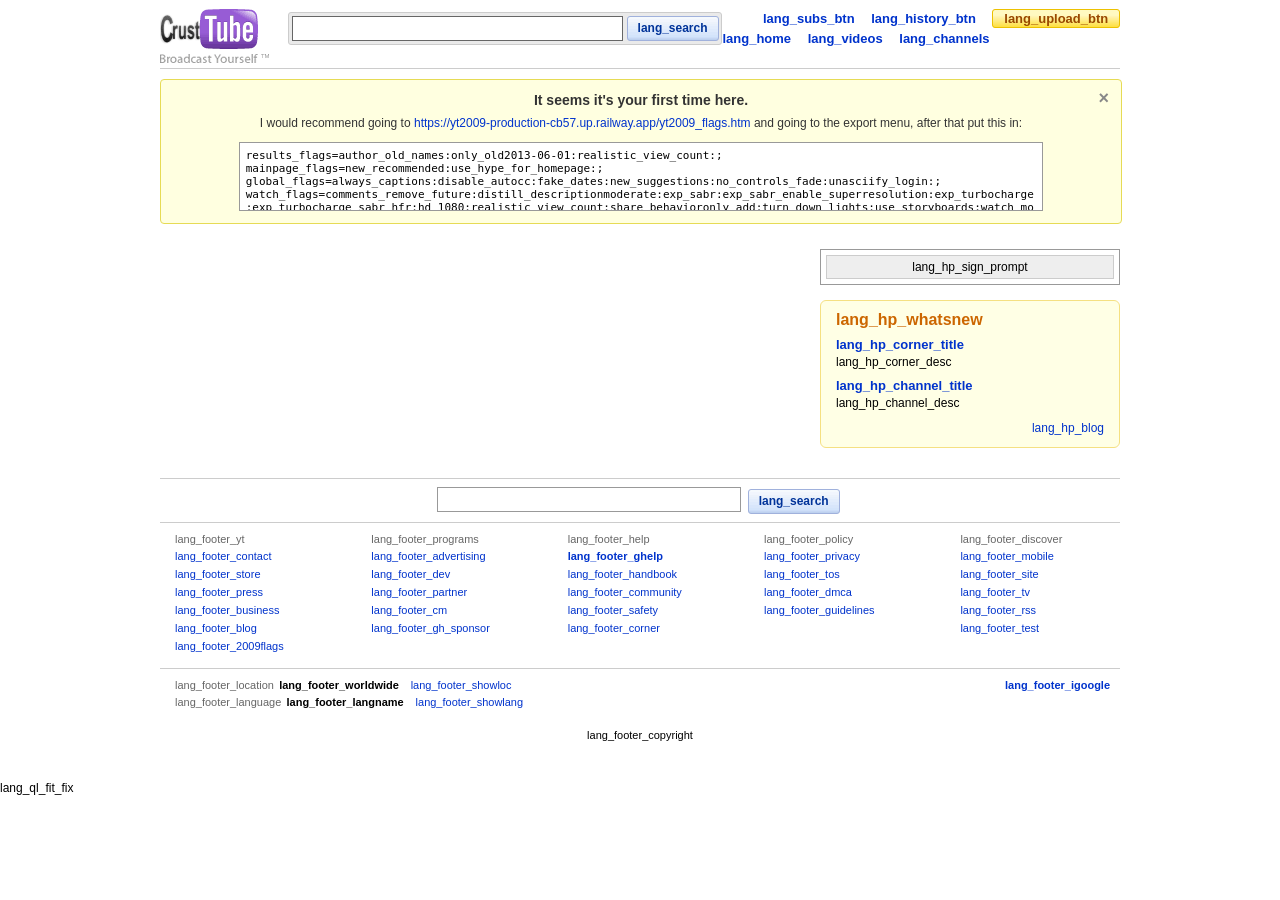
==== commit ef914758: "YAYAYAYYA" ====
--- a/index.htm
+++ b/index.htm
@@ -145,7 +145,8 @@
     </div>
     <div id="baseDiv" class="date-20091116 video-info ">
         
-        <div id="first-time-notice" style="background-color: #ffffe0; border: 1px solid #e6db55; padding: 12px 15px; margin: 10px auto 20px auto; width: 930px; font-size: 12px; color: #333; text-align: center; border-radius: 4px;">
+        <div id="first-time-notice" style="background-color: #ffffe0; border: 1px solid #e6db55; padding: 12px 15px; margin: 10px auto 20px auto; width: 930px; font-size: 12px; color: #333; text-align: center; border-radius: 4px; position: relative;">
+            <span onclick="this.parentElement.style.display='none';" style="position: absolute; right: 12px; top: 8px; cursor: pointer; font-weight: bold; color: #888; font-size: 18px;" title="Close message">&times;</span>
             <div style="font-size: 14px; font-weight: bold; margin-bottom: 8px;">It seems it's your first time here.</div>
             <div style="margin-bottom: 12px;">
                 I would recommend going to <a href="https://yt2009-production-cb57.up.railway.app/yt2009_flags.htm" style="color: #03c; text-decoration: none;">https://yt2009-production-cb57.up.railway.app/yt2009_flags.htm</a> and going to the export menu, after that put this in:
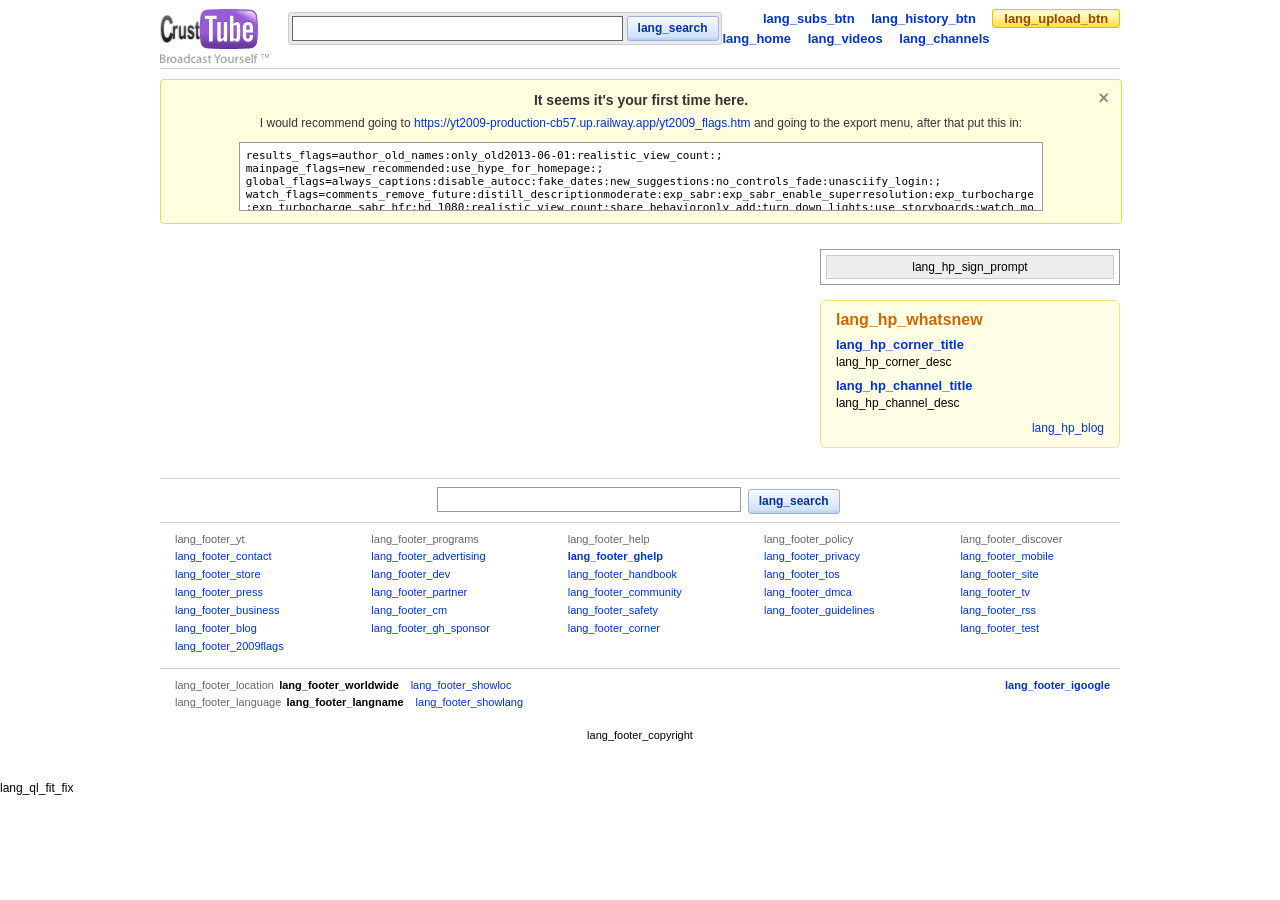
==== commit 7b993c5a: "Fix" ====
--- a/index.htm
+++ b/index.htm
@@ -2,150 +2,153 @@
 <html lang="en">
 
 <head>
-    <title>yt2009_pagetitle</title>
-
-    <link id="www-core-css" rel="stylesheet" href="/www-core-vfl122413.css">
-    <link rel="stylesheet" href="/assets/site-assets/search-suggestions.css">
-
-    <style>
-        #feed_top_videos-content .video-time {
-            margin-top: -25px !important;
-        }
-        #feedmodule-REC .video-time,
-        #feedmodule-FRI .video-time,
-        #feedmodule-GEO .video-time,
-        #feedmodule-SUB .video-time {
-            margin-top: -16px !important;
-        }
-        #feedmodule-REC .quicklist-inlist {
-            margin-top: -29px;
-        }
-        .yt2009_f {
-            height: 75px;
-        }
-        .yt2009_f img {
-            width: 120px;
-        }
-        .v220WrapperInner img {
-            margin-top: -15px
-        }
-        .yt2009-side-icon {
-            margin-right: 10px;
-            float: left;
-            margin-top: -2px;
-        }
-        .feedmodule-sm-wrapper {
-            margin-bottom: 0px !important;
-        }
-        .opt-pane {
-            border: 1px #ccc solid;
-            background-color: #f4f4f4;
-            margin: 4px 6px;
-            padding: 5px 10px;
-        }
-        .opt-edit {
-            float: left;
-        }
-        .opt-close {
-            float: right;
-        }
-        .opt-loading-msg {
-            margin-left: 190px;
-        }
-        .opt-main {
-            padding: 5px 5px;
-            font-weight: bold;
-        }
-        .opt-val {
-            padding: 0px 10px;
-        }
-        .btn-listview-off {
-            background: transparent url(/assets/site-assets/mmimgs-vfl38740.gif) no-repeat scroll -24px -95px;
-            height: 20px;
-            width: 24px;
-            cursor: pointer;
-        }
-        .btn-gridview-off {
-            background: transparent url(/assets/site-assets/mmimgs-vfl38740.gif) no-repeat scroll -48px -95px;
-            height: 20px;
-            width: 24px;
-            cursor: pointer;
-        }
-        .btn-gridview-on {
-            background: transparent url(/assets/site-assets/mmimgs-vfl38740.gif) no-repeat scroll -48px -115px;
-            height: 20px;
-            width: 24px;
-            border-top-right-radius: 5px;
-            border-bottom-right-radius: 5px;
-            cursor: pointer;
-        }
-        .btn-listview-on {
-            background: transparent url(/assets/site-assets/mmimgs-vfl38740.gif) no-repeat scroll -24px -115px;
-            height: 20px;
-            width: 24px;
-            border-top-left-radius: 5px;
-            border-bottom-left-radius: 5px;
-            cursor: pointer;
-        }
-        #REC-feedmodule-body .result-label {
-            display: none;
-        }
-        #REC-feedmodule-body.list-view .video-time {
-            margin-top: -21px !important
-        }
-        #REC-feedmodule-body.list-view .video-long-title {
-            position: relative;
-            top: 4px;
-        }
-        #REC-feedmodule-body.list-view .video-facets {
-            margin-top: -4px;
-        }
-        .video-short-title {
-            line-height: 1.2;
-        }
-    </style>
+	<title>yt2009_pagetitle</title>
+
+	<link id="www-core-css" rel="stylesheet" href="/www-core-vfl122413.css">
+	<link rel="stylesheet" href="/assets/site-assets/search-suggestions.css">
+
+	<style>
+		#feed_top_videos-content .video-time {
+			margin-top: -25px !important;
+		}
+		#feedmodule-REC .video-time,
+		#feedmodule-FRI .video-time,
+		#feedmodule-GEO .video-time,
+		#feedmodule-SUB .video-time {
+			margin-top: -16px !important;
+		}
+		#feedmodule-REC .quicklist-inlist {
+			margin-top: -29px;
+		}
+		.yt2009_f {
+			height: 75px;
+		}
+		.yt2009_f img {
+			width: 120px;
+		}
+		.v220WrapperInner img {
+			margin-top: -15px
+		}
+		.yt2009-side-icon {
+			margin-right: 10px;
+			float: left;
+			margin-top: -2px;
+		}
+		.feedmodule-sm-wrapper {
+			margin-bottom: 0px !important;
+		}
+		.opt-pane {
+			border: 1px #ccc solid;
+			background-color: #f4f4f4;
+			margin: 4px 6px;
+			padding: 5px 10px;
+		}
+		.opt-edit {
+			float: left;
+		}
+		.opt-close {
+			float: right;
+		}
+		.opt-loading-msg {
+			margin-left: 190px;
+		}
+		.opt-main {
+			padding: 5px 5px;
+			font-weight: bold;
+		}
+		.opt-val {
+			padding: 0px 10px;
+		}
+		.btn-listview-off {
+			background: transparent url(/assets/site-assets/mmimgs-vfl38740.gif) no-repeat scroll -24px -95px;
+			height: 20px;
+			width: 24px;
+			cursor: pointer;
+		}
+		.btn-gridview-off {
+			background: transparent url(/assets/site-assets/mmimgs-vfl38740.gif) no-repeat scroll -48px -95px;
+			height: 20px;
+			width: 24px;
+			cursor: pointer;
+		}
+		.btn-gridview-on {
+			background: transparent url(/assets/site-assets/mmimgs-vfl38740.gif) no-repeat scroll -48px -115px;
+			height: 20px;
+			width: 24px;
+			border-top-right-radius: 5px;
+  			border-bottom-right-radius: 5px;
+			cursor: pointer;
+		}
+		.btn-listview-on {
+			background: transparent url(/assets/site-assets/mmimgs-vfl38740.gif) no-repeat scroll -24px -115px;
+			height: 20px;
+			width: 24px;
+			border-top-left-radius: 5px;
+  			border-bottom-left-radius: 5px;
+			cursor: pointer;
+		}
+		#REC-feedmodule-body .result-label {
+			display: none;
+		}
+		#REC-feedmodule-body.list-view .video-time {
+			margin-top: -21px !important
+		}
+		#REC-feedmodule-body.list-view .video-long-title {
+			position: relative;
+			top: 4px;
+		}
+		#REC-feedmodule-body.list-view .video-facets {
+			margin-top: -4px;
+		}
+		.video-short-title {
+			line-height: 1.2;
+		}
+	</style>
 </head>
 
 <body class="date-20091116 en_US is-english">
-    <form name="logoutForm" method="post" action="/">
-        <input type="hidden" name="action_logout" value="1">
-    </form>
-    <div id="page" class="">
-    </div>
-    <div id="masthead-container">
-        <div id="masthead" class="">
-            <a href="/">
-                <button id="logo" class="master-sprite" title="" onclick="window.top.location.href='/'; return false;"></button>
-            </a>
-            <div id="masthead-search">
-                <form autocomplete="off" class="search-form" action="/results" method="get" name="searchForm">
-                    <input id="masthead-search-term" class="search-term" name="search_query" type="text" tabindex="1" value="" maxlength="128">
-                    <input id="search-type-masthead" name="search_type" type="hidden" value="">
-                    <a class="yt-button yt-button-primary" id="" style="" href="#" onclick="document['searchForm'].submit()"><span>lang_search</span></a>
-
-                </form>
-
-            </div>
-            <div id="masthead-utility">
-                </div>
-            <div id="masthead-nav-user">
-                <a href="/watch_queue" id="quicklist-nav" style="background-color: rgb(255, 255, 255);" class="hid">lang_quicklist (<span id="quicklist-nav-count">?</span>)</a>
-                <a href="/my_subscriptions?masthead=1">lang_subs_btn</a>
-                <a href="/my_history">lang_history_btn</a>
-                <a class="yt-button yt-button-urgent yt-button-short" id="" style="" href="/my_videos_upload"><span>lang_upload_btn</span></a>
-            </div>
-            <div id="masthead-nav-main">
-                <a href="/">lang_home</a>
-                <a href="/videos">lang_videos</a>
-                <a href="/channels">lang_channels</a>
-            </div>
-            <div id="masthead-end"></div>
-
-        </div>
-    </div>
-    <div id="baseDiv" class="date-20091116 video-info ">
-        
-        <div id="first-time-notice" style="background-color: #ffffe0; border: 1px solid #e6db55; padding: 12px 15px; margin: 10px auto 20px auto; width: 930px; font-size: 12px; color: #333; text-align: center; border-radius: 4px; position: relative;">
+	<!-- begin masthead section -->
+	<!--[if lt IE 8]><div id="ie"><![endif]-->
+	<form name="logoutForm" method="post" action="/">
+		<input type="hidden" name="action_logout" value="1">
+	</form>
+	<div id="page" class="">
+	</div>
+	<div id="masthead-container">
+		<div id="masthead" class="">
+			<a href="/">
+				<button id="logo" class="master-sprite" title="" onclick="window.top.location.href='/'; return false;"></button>
+			</a>
+			<div id="masthead-search">
+				<form autocomplete="off" class="search-form" action="/results" method="get" name="searchForm">
+					<input id="masthead-search-term" class="search-term" name="search_query" type="text" tabindex="1" value="" maxlength="128">
+					<input id="search-type-masthead" name="search_type" type="hidden" value="">
+					<a class="yt-button yt-button-primary" id="" style="" href="#" onclick="document['searchForm'].submit()"><span>lang_search</span></a>
+
+				</form>
+
+			</div>
+			<div id="masthead-utility">
+				<!--yt2009_login_insert-->
+			</div>
+			<div id="masthead-nav-user">
+				<a href="/watch_queue" id="quicklist-nav" style="background-color: rgb(255, 255, 255);" class="hid">lang_quicklist (<span id="quicklist-nav-count">?</span>)</a>
+				<a href="/my_subscriptions?masthead=1">lang_subs_btn</a>
+				<a href="/my_history">lang_history_btn</a>
+				<a class="yt-button yt-button-urgent yt-button-short" id="" style="" href="/my_videos_upload"><span>lang_upload_btn</span></a>
+			</div>
+			<div id="masthead-nav-main">
+				<a href="/">lang_home</a>
+				<a href="/videos">lang_videos</a>
+				<a href="/channels">lang_channels</a>
+			</div>
+			<div id="masthead-end"></div>
+
+		</div>
+	</div>
+	<!-- end masthead section -->
+	<div id="baseDiv" class="date-20091116 video-info ">
+		<div id="first-time-notice" style="background-color: #ffffe0; border: 1px solid #e6db55; padding: 12px 15px; margin: 10px auto 20px auto; width: 930px; font-size: 12px; color: #333; text-align: center; border-radius: 4px; position: relative;">
             <span onclick="this.parentElement.style.display='none';" style="position: absolute; right: 12px; top: 8px; cursor: pointer; font-weight: bold; color: #888; font-size: 18px;" title="Close message">&times;</span>
             <div style="font-size: 14px; font-weight: bold; margin-bottom: 8px;">It seems it's your first time here.</div>
             <div style="margin-bottom: 12px;">
@@ -155,173 +158,184 @@
                 <textarea readonly onclick="this.select();" style="width: 85%; height: 55px; font-family: monospace; font-size: 11px; padding: 6px; border: 1px solid #999; background-color: #fff; resize: none;" title="Click to select all">results_flags=author_old_names:only_old2013-06-01:realistic_view_count:; mainpage_flags=new_recommended:use_hype_for_homepage:; global_flags=always_captions:disable_autocc:fake_dates:new_suggestions:no_controls_fade:unasciify_login:; watch_flags=comments_remove_future:distill_descriptionmoderate:exp_sabr:exp_sabr_enable_superresolution:exp_turbocharge:exp_turbocharge_sabr_hfr:hd_1080:realistic_view_count:share_behavioronly_add:turn_down_lights:use_storyboards:watch_modern_features:wayback_featuresall:; channel_flags=disable_old_banners:no_community:only_old2013-06-01:realistic_view_count:show_times:;&nbsp;</textarea>
             </div>
         </div>
-
-        <div id="masthead_child_div"></div>
-
-        <div id="homepage-main-content" class="homepage-non-interactive">
-            <div id="dragdrop" style="overflow: hidden; clear: both;">
-
-                <div id="iyt-add-remove-module-div" class="hid yt2009-login-only-box">
-                    <div class="iyt-add-remove-module">
-                        <span class="master-sprite img-php-add-remove-button iyt-add-remove-module-icon"></span>
-                        <a href="/account#customize/homepage">Add / Remove Modules</a>
-                    </div>
-                </div>
-
-                </div>
-
-            <div class="main-spacer-bottom"></div>
-        </div> <div id="homepage-side-content" class="">
-
-            <div id="iyt-login-suggest-side-box" class="homepage-side-block">
-                <div style="border: 1px solid rgb(153, 153, 153); padding: 5px;">
-                    <div style="border: 1px solid rgb(204, 204, 204); padding: 4px; background: #eee; text-align: center;">
-                        lang_hp_sign_prompt
-                    </div>
-                </div>
-            </div>
-
-            <div class="clear"></div>
-
-            <div class="homepage-side-block">
-                <div id="homepage-whats-new-block">
-                    <div class="side-announcement-box yt-rounded">
-                        <div class="homepage-whats-new-content">
-                            <div class="homepage-block-heading">lang_hp_whatsnew</div>
-                            <div class="clear"></div>
-                            <div class="homepage-whatsnew-entry">
-                                <div class="homepage-whatsnew-entry-title">
-                                    <a href="/t/creators_corner">lang_hp_corner_title</a>
-                                </div>
-                                <div class="homepage-whatsnew-text">lang_hp_corner_desc</div>
-                            </div>
-                            <div class="clear"></div>
-                            <div class="homepage-whatsnew-entry">
-                                <div class="homepage-whatsnew-entry-title">
-                                    <a href="http://youtube-global.blogspot.com/">lang_hp_channel_title</a>
-                                </div>
-                                <div class="homepage-whatsnew-text">lang_hp_channel_desc</div>
-                            </div>
-                            <div class="clear"></div>
-
-                            <div class="alignR" style="padding-top: 5px;">
-                                <a href="http://youtube-global.blogspot.com/">lang_hp_blog</a>
-                            </div>
-                            <div style="font-size: 1px; height: 1px;"><br /></div>
-                        </div>
-
-                        <div class="spacer">&nbsp;</div>
-                    </div>
-                </div>
-
-            </div>
-        </div> <div class="clear"></div>
-
-        <div id="promos" class="clear">
-
-        </div>
-        <div id="footer">
-            <div class="search">
-                <form autocomplete="off" class="search-form" action="/results" method="get" name="footer-search-form">
-                    <input id="footer-search-term" class="search-term" name="search_query" type="text" value="" maxlength="128">
-                    <input id="search-type-footer" name="search_type" type="hidden" value="">
-                    <a class="yt-button yt-button-primary" id="" style="" href="#" onclick="document['footer-search-form'].submit();"><span>lang_search</span></a>
-
-                </form>
-
-            </div>
-            <div class="links">
-                <table cellpadding="0" cellspacing="0">
-                    <tr>
-                        <th>lang_footer_yt</th>
-                        <th>lang_footer_programs</th>
-                        <th>lang_footer_help</th>
-                        <th>lang_footer_policy</th>
-                        <th>lang_footer_discover</th>
-                    </tr>
-                    <tr>
-                        <td><a href="/t/contact_us">lang_footer_contact</a></td>
-                        <td><a href="/t/advertising">lang_footer_advertising</a></td>
-                        <td><strong><a href="http://www.google.com/support/youtube/bin/static.py?page=start.cs&amp;hl=en-US">lang_footer_ghelp</a></strong></td>
-                        <td><a href="/t/privacy">lang_footer_privacy</a></td>
-                        <td><a href="/mobile">lang_footer_mobile</a></td>
-                    </tr>
-                    <tr>
-                        <td><a href="http://www.googlestore.com/youtube">lang_footer_store</a></td>
-                        <td><a href="http://code.google.com/apis/youtube/overview.html">lang_footer_dev</a></td>
-                        <td><a href="/t/yt_handbook_home">lang_footer_handbook</a></td>
-                        <td><a href="/t/terms">lang_footer_tos</a></td>
-                        <td><a href="/youtubeonyoursite">lang_footer_site</a></td>
-                    </tr>
-                    <tr>
-                        <td><a href="/press_room">lang_footer_press</a></td>
-                        <td><a href="/partners">lang_footer_partner</a></td>
-                        <td><a href="http://www.google.com/support/forum/p/youtube?hl=en">lang_footer_community</a></td>
-                        <td><a href="/t/dmca_policy">lang_footer_dmca</a></td>
-                        <td><a href="/youtubeonyourtv">lang_footer_tv</a></td>
-                    </tr>
-                    <tr>
-                        <td><a href="http://ytbizblog.blogspot.com/">lang_footer_business</a></td>
-                        <td><a href="/t/content_management">lang_footer_cm</a></td>
-                        <td><a href="http://www.google.com/support/youtube/bin/request.py?contact_type=abuse&amp;hl=en-US">lang_footer_safety</a></td>
-                        <td><a href="/t/community_guidelines">lang_footer_guidelines</a></td>
-                        <td><a href="/t/rss_feeds">lang_footer_rss</a></td>
-                    </tr>
-                    <tr>
-                        <td><a href="/blog">lang_footer_blog</a></td>
-                        <td><a href="https://github.com/sponsors/ftde0" target="_blank">lang_footer_gh_sponsor</a></td>
-                        <td><a href="/t/creators_corner">lang_footer_corner</a></td>
-                        <td></td>
-                        <td><a href="/testtube">lang_footer_test</a></td>
-                    </tr>
-                    <tr>
-                        <td><a href="/yt2009_flags.htm">lang_footer_2009flags</a></td>
-                        <td></td>
-                        <td></td>
-                        <td></td>
-                        <td></td>
-                    </tr>
-                </table>
-            </div>
-            <div class="region-and-language-pickers">
-                <div class="google-home">
-                    <a href="http://www.google.com/webmasters/igoogle/youtube.html">lang_footer_igoogle</a>
-                </div>
-                <div class="region-picker-box">
-                    <span class="region-label">lang_footer_location</span>
-                    <strong class="region-title">lang_footer_worldwide</strong>
-                    <a href="#" onclick="yt.www.masthead.loadPicker('region-picker'); return false;">lang_footer_showloc</a>
-                    <div id="region-picker-container">
-                        <div id="region-picker-loading" style="display: none">Loading...</div>
-                    </div>
-                </div>
-
-                <div class="language-picker-box">
-                    <span class="language-label">lang_footer_language</span>
-                    <strong class="language-title">lang_footer_langname</strong>
-                    <a href="#" onclick="yt.www.masthead.loadPicker('language-picker'); return false;">lang_footer_showlang</a>
-                    <div id="language-picker-container">
-                        <div id="language-picker-loading" style="display: none">Loading...</div>
-                    </div>
-                </div>
-
-            </div>
-
-        </div>
-        <div id="copyright">
-            lang_footer_copyright
-        </div>
-
-        </div>
-    <div>
-
-    </div>
-    <a name="pageBottom"></a>
-    <script src="/assets/site-assets/yt2009quicklist.js"></script>
-    lang_ql_fit_fix
-    <script src="/assets/site-assets/yt2009homepage.js"></script>
-    <script src="/assets/site-assets/yt2009langpicker.js"></script>
-    <script src="/assets/site-assets/search-suggestions.js"></script>
+		<div id="masthead_child_div"></div>
+		<!--yt2009_notify-->
+		<!-- begin top section -->
+		<div id="masthead_child_div"></div>
+
+		<div id="homepage-main-content" class="homepage-non-interactive">
+			<div id="dragdrop" style="overflow: hidden; clear: both;">
+
+				<div id="iyt-add-remove-module-div" class="hid yt2009-login-only-box">
+					<div class="iyt-add-remove-module">
+						<span class="master-sprite img-php-add-remove-button iyt-add-remove-module-icon"></span>
+						<a href="/account#customize/homepage">Add / Remove Modules</a>
+					</div>
+				</div>
+
+				<!--yt2009_modules-->
+
+			</div>
+
+			<div class="main-spacer-bottom"></div>
+		</div> <!-- end homepage-main-content -->
+
+		<div id="homepage-side-content" class="">
+
+			<div id="iyt-login-suggest-side-box" class="homepage-side-block">
+				<div style="border: 1px solid rgb(153, 153, 153); padding: 5px;">
+					<div style="border: 1px solid rgb(204, 204, 204); padding: 4px; background: #eee; text-align: center;">
+						lang_hp_sign_prompt
+					</div>
+				</div>
+			</div>
+
+			<!--yt2009_inbox-->
+
+			<div class="clear"></div>
+
+			<div class="homepage-side-block">
+				<div id="homepage-whats-new-block">
+					<div class="side-announcement-box yt-rounded">
+						<div class="homepage-whats-new-content">
+							<div class="homepage-block-heading">lang_hp_whatsnew</div>
+							<div class="clear"></div>
+							<div class="homepage-whatsnew-entry">
+								<div class="homepage-whatsnew-entry-title">
+									<a href="/t/creators_corner">lang_hp_corner_title</a>
+								</div>
+								<div class="homepage-whatsnew-text">lang_hp_corner_desc</div>
+							</div>
+							<div class="clear"></div>
+							<div class="homepage-whatsnew-entry">
+								<div class="homepage-whatsnew-entry-title">
+									<a href="http://youtube-global.blogspot.com/">lang_hp_channel_title</a>
+								</div>
+								<div class="homepage-whatsnew-text">lang_hp_channel_desc</div>
+							</div>
+							<div class="clear"></div>
+
+							<div class="alignR" style="padding-top: 5px;">
+								<a href="http://youtube-global.blogspot.com/">lang_hp_blog</a>
+							</div>
+							<div style="font-size: 1px; height: 1px;"><br /></div>
+						</div>
+
+						<div class="spacer">&nbsp;</div>
+					</div>
+				</div>
+
+			</div>
+		</div> <!-- end homepage-side-content -->
+
+		<div class="clear"></div>
+
+		<div id="promos" class="clear">
+
+		</div>
+		<div id="footer">
+			<div class="search">
+				<form autocomplete="off" class="search-form" action="/results" method="get" name="footer-search-form">
+					<input id="footer-search-term" class="search-term" name="search_query" type="text" value="" maxlength="128">
+					<input id="search-type-footer" name="search_type" type="hidden" value="">
+					<a class="yt-button yt-button-primary" id="" style="" href="#" onclick="document['footer-search-form'].submit();"><span>lang_search</span></a>
+
+				</form>
+
+			</div>
+			<div class="links">
+				<table cellpadding="0" cellspacing="0">
+					<tr>
+						<th>lang_footer_yt</th>
+						<th>lang_footer_programs</th>
+						<th>lang_footer_help</th>
+						<th>lang_footer_policy</th>
+						<th>lang_footer_discover</th>
+					</tr>
+					<tr>
+						<td><a href="/t/contact_us">lang_footer_contact</a></td>
+						<td><a href="/t/advertising">lang_footer_advertising</a></td>
+						<td><strong><a href="http://www.google.com/support/youtube/bin/static.py?page=start.cs&amp;hl=en-US">lang_footer_ghelp</a></strong></td>
+						<td><a href="/t/privacy">lang_footer_privacy</a></td>
+						<td><a href="/mobile">lang_footer_mobile</a></td>
+					</tr>
+					<tr>
+						<td><a href="http://www.googlestore.com/youtube">lang_footer_store</a></td>
+						<td><a href="http://code.google.com/apis/youtube/overview.html">lang_footer_dev</a></td>
+						<td><a href="/t/yt_handbook_home">lang_footer_handbook</a></td>
+						<td><a href="/t/terms">lang_footer_tos</a></td>
+						<td><a href="/youtubeonyoursite">lang_footer_site</a></td>
+					</tr>
+					<tr>
+						<td><a href="/press_room">lang_footer_press</a></td>
+						<td><a href="/partners">lang_footer_partner</a></td>
+						<td><a href="http://www.google.com/support/forum/p/youtube?hl=en">lang_footer_community</a></td>
+						<td><a href="/t/dmca_policy">lang_footer_dmca</a></td>
+						<td><a href="/youtubeonyourtv">lang_footer_tv</a></td>
+					</tr>
+					<tr>
+						<td><a href="http://ytbizblog.blogspot.com/">lang_footer_business</a></td>
+						<td><a href="/t/content_management">lang_footer_cm</a></td>
+						<td><a href="http://www.google.com/support/youtube/bin/request.py?contact_type=abuse&amp;hl=en-US">lang_footer_safety</a></td>
+						<td><a href="/t/community_guidelines">lang_footer_guidelines</a></td>
+						<td><a href="/t/rss_feeds">lang_footer_rss</a></td>
+					</tr>
+					<tr>
+						<td><a href="/blog">lang_footer_blog</a></td>
+						<td><a href="https://github.com/sponsors/ftde0" target="_blank">lang_footer_gh_sponsor</a></td>
+						<td><a href="/t/creators_corner">lang_footer_corner</a></td>
+						<td></td>
+						<td><a href="/testtube">lang_footer_test</a></td>
+					</tr>
+					<tr>
+						<td><a href="/yt2009_flags.htm">lang_footer_2009flags</a></td>
+						<td></td>
+						<td></td>
+						<td></td>
+						<td></td>
+					</tr>
+				</table>
+			</div>
+			<div class="region-and-language-pickers">
+				<div class="google-home">
+					<a href="http://www.google.com/webmasters/igoogle/youtube.html">lang_footer_igoogle</a>
+				</div>
+				<div class="region-picker-box">
+					<span class="region-label">lang_footer_location</span>
+					<strong class="region-title">lang_footer_worldwide</strong>
+					<a href="#" onclick="yt.www.masthead.loadPicker('region-picker'); return false;">lang_footer_showloc</a>
+					<div id="region-picker-container">
+						<div id="region-picker-loading" style="display: none">Loading...</div>
+					</div>
+				</div>
+
+				<div class="language-picker-box">
+					<span class="language-label">lang_footer_language</span>
+					<strong class="language-title">lang_footer_langname</strong>
+					<a href="#" onclick="yt.www.masthead.loadPicker('language-picker'); return false;">lang_footer_showlang</a>
+					<div id="language-picker-container">
+						<div id="language-picker-loading" style="display: none">Loading...</div>
+					</div>
+				</div>
+
+			</div>
+
+		</div>
+		<div id="copyright">
+			lang_footer_copyright
+		</div>
+
+		<!-- end bottom section -->
+	</div>
+	<div>
+
+	</div>
+	<a name="pageBottom"></a>
+	<script src="/assets/site-assets/yt2009quicklist.js"></script>
+	lang_ql_fit_fix
+	<script src="/assets/site-assets/yt2009homepage.js"></script>
+	<script src="/assets/site-assets/yt2009langpicker.js"></script>
+	<script src="/assets/site-assets/search-suggestions.js"></script>
 </body>
 
 </html>
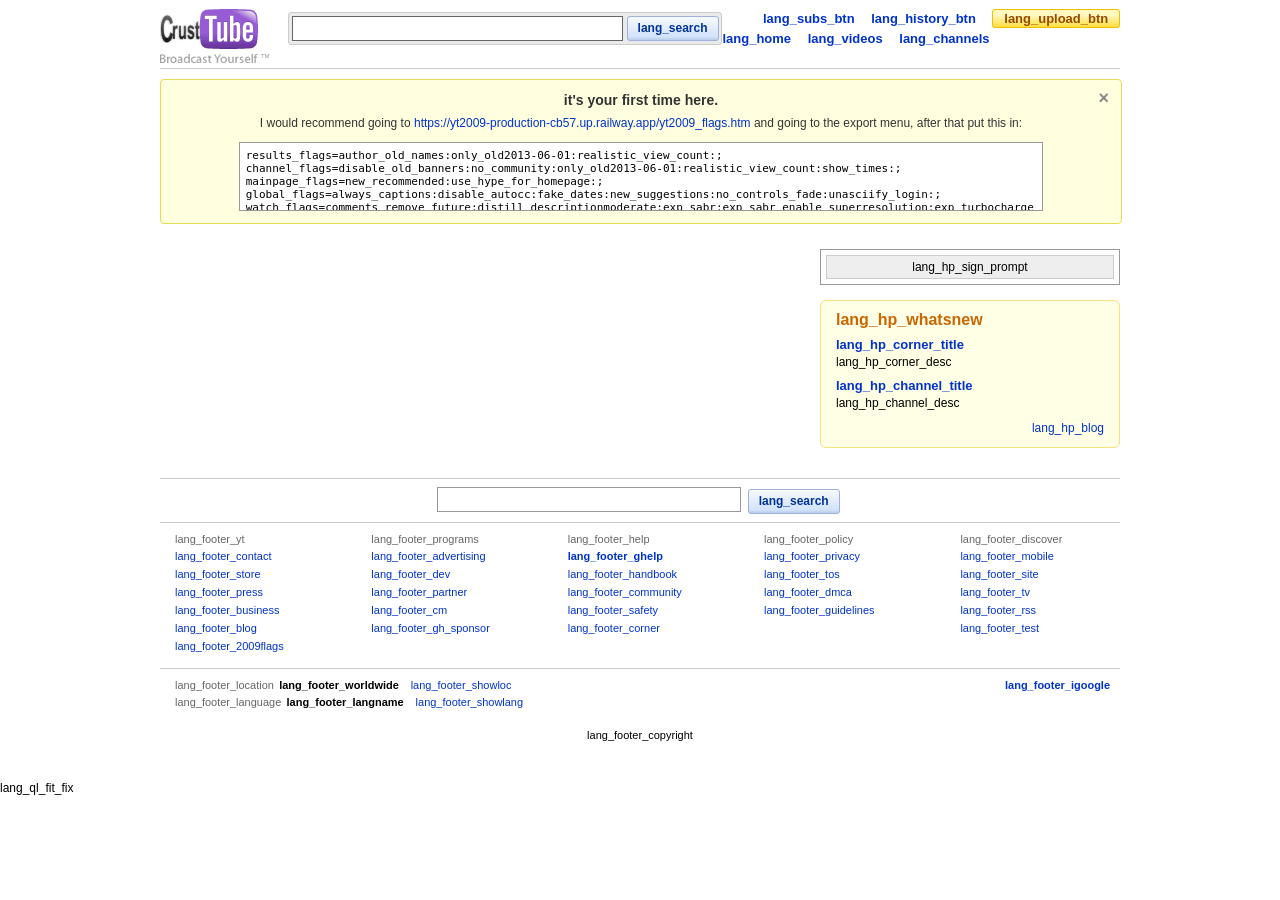
==== commit 0458e716: "Bingo was his netanyahubog!" ====
--- a/index.htm
+++ b/index.htm
@@ -150,12 +150,12 @@
 	<div id="baseDiv" class="date-20091116 video-info ">
 		<div id="first-time-notice" style="background-color: #ffffe0; border: 1px solid #e6db55; padding: 12px 15px; margin: 10px auto 20px auto; width: 930px; font-size: 12px; color: #333; text-align: center; border-radius: 4px; position: relative;">
             <span onclick="this.parentElement.style.display='none';" style="position: absolute; right: 12px; top: 8px; cursor: pointer; font-weight: bold; color: #888; font-size: 18px;" title="Close message">&times;</span>
-            <div style="font-size: 14px; font-weight: bold; margin-bottom: 8px;">It seems it's your first time here.</div>
+            <div style="font-size: 14px; font-weight: bold; margin-bottom: 8px;">it's your first time here.</div>
             <div style="margin-bottom: 12px;">
-                I would recommend going to <a href="https://yt2009-production-cb57.up.railway.app/yt2009_flags.htm" style="color: #03c; text-decoration: none;">https://yt2009-production-cb57.up.railway.app/yt2009_flags.htm</a> and going to the export menu, after that put this in:
+                I would recommend going to <a href="https://yt2009-production-2234.up.railway.app/yt2009_flags.htm" style="color: #03c; text-decoration: none;">https://yt2009-production-cb57.up.railway.app/yt2009_flags.htm</a> and going to the export menu, after that put this in:
             </div>
             <div>
-                <textarea readonly onclick="this.select();" style="width: 85%; height: 55px; font-family: monospace; font-size: 11px; padding: 6px; border: 1px solid #999; background-color: #fff; resize: none;" title="Click to select all">results_flags=author_old_names:only_old2013-06-01:realistic_view_count:; mainpage_flags=new_recommended:use_hype_for_homepage:; global_flags=always_captions:disable_autocc:fake_dates:new_suggestions:no_controls_fade:unasciify_login:; watch_flags=comments_remove_future:distill_descriptionmoderate:exp_sabr:exp_sabr_enable_superresolution:exp_turbocharge:exp_turbocharge_sabr_hfr:hd_1080:realistic_view_count:share_behavioronly_add:turn_down_lights:use_storyboards:watch_modern_features:wayback_featuresall:; channel_flags=disable_old_banners:no_community:only_old2013-06-01:realistic_view_count:show_times:;&nbsp;</textarea>
+                <textarea readonly onclick="this.select();" style="width: 85%; height: 55px; font-family: monospace; font-size: 11px; padding: 6px; border: 1px solid #999; background-color: #fff; resize: none;" title="Click to select all">results_flags=author_old_names:only_old2013-06-01:realistic_view_count:; channel_flags=disable_old_banners:no_community:only_old2013-06-01:realistic_view_count:show_times:; mainpage_flags=new_recommended:use_hype_for_homepage:; global_flags=always_captions:disable_autocc:fake_dates:new_suggestions:no_controls_fade:unasciify_login:; watch_flags=comments_remove_future:distill_descriptionmoderate:exp_sabr:exp_sabr_enable_superresolution:exp_turbocharge:exp_turbocharge_sabr_hfr:hd_1080:old_banners:realistic_view_count:share_behavioronly_remove:turn_down_lights:use_storyboards:watch_modern_features:wayback_featuresall:;&nbsp;</textarea>
             </div>
         </div>
 		<div id="masthead_child_div"></div>
